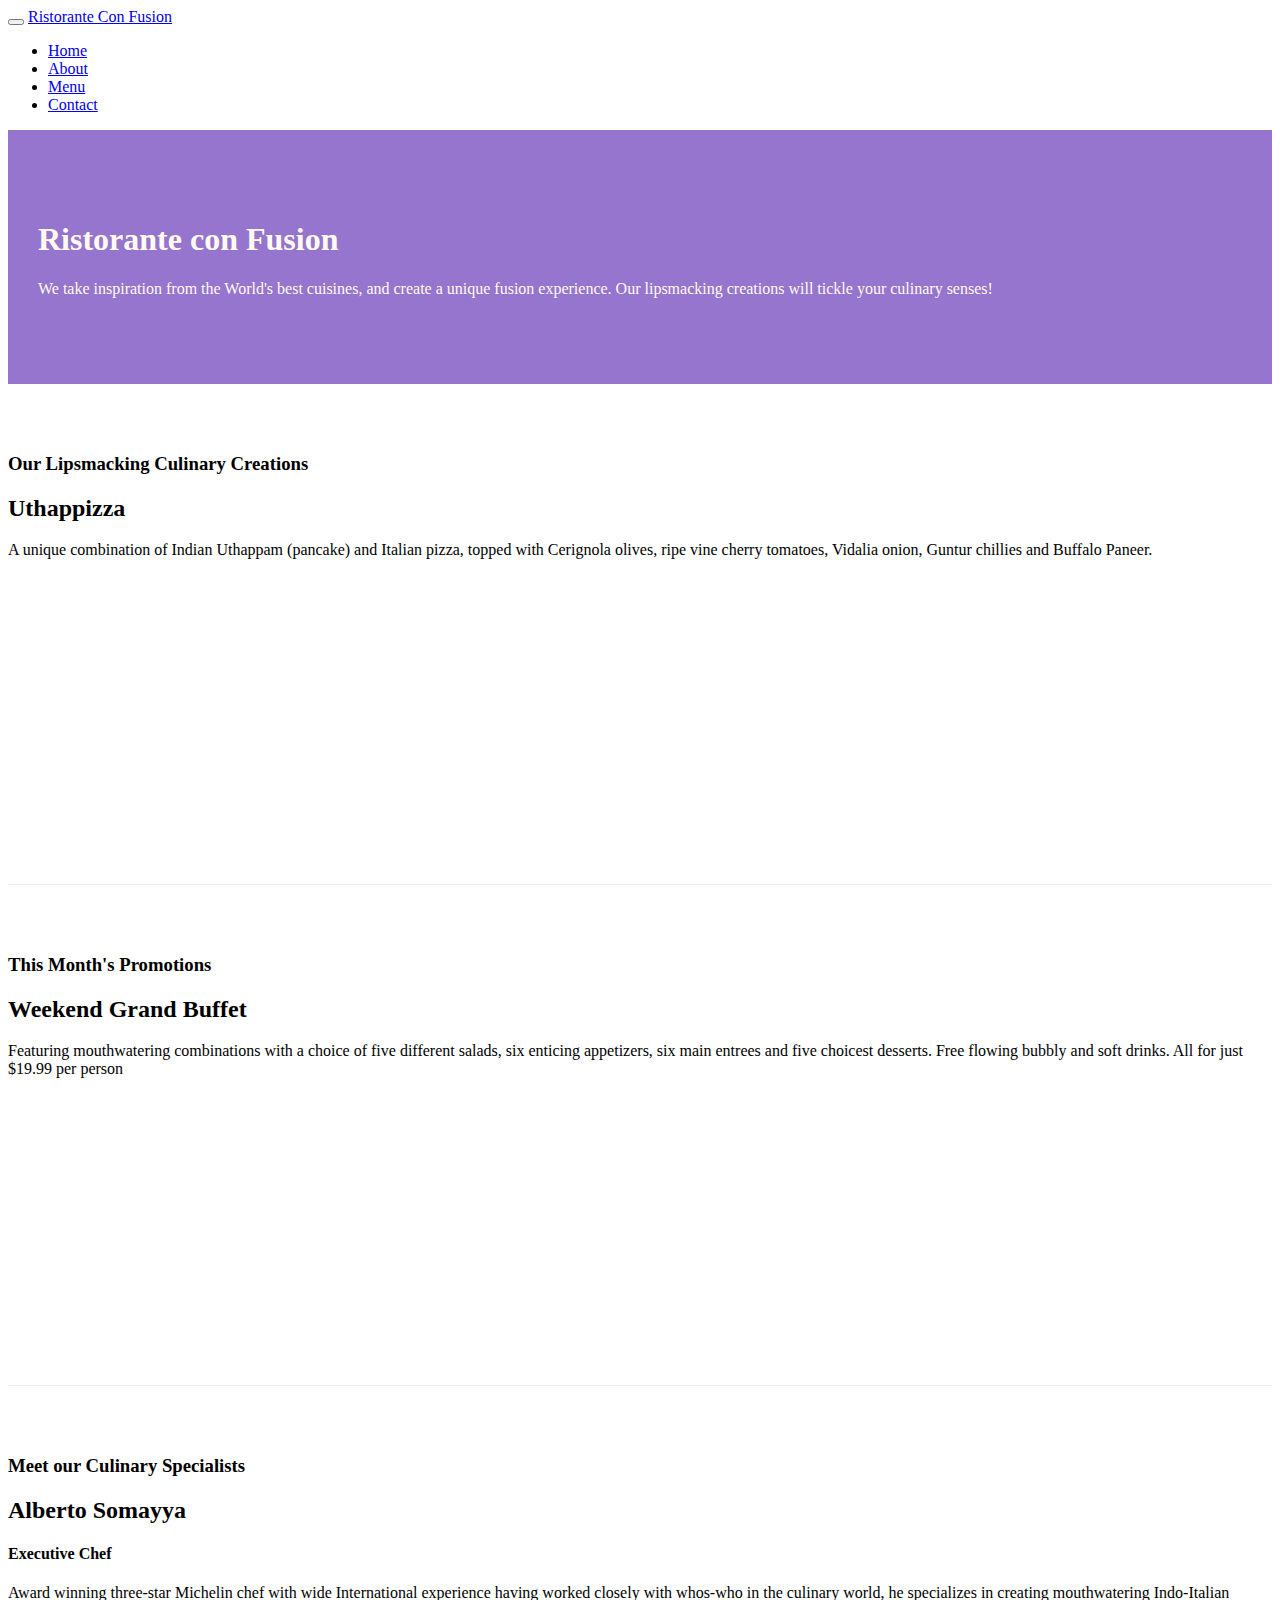
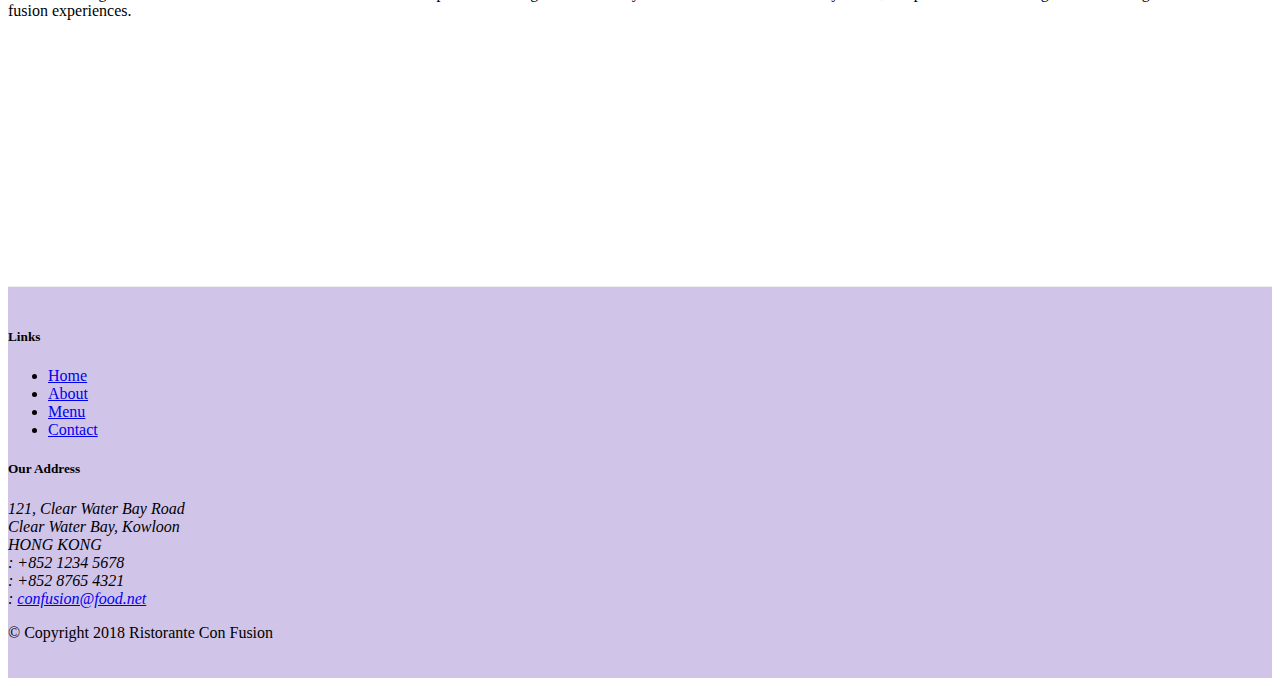
==== index.html @ 3f85ff29 "Icon fonts" ====
<!DOCTYPE html>
<html lang="en">

<head>
	   <!-- Required meta tags always come first -->
    <meta charset="utf-8">
    <meta name="viewport" content="width=device-width, initial-scale=1, shrink-to-fit=no">
    <meta http-equiv="x-ua-compatible" content="ie=edge">

    <!-- Bootstrap CSS -->
    <link rel="stylesheet" href="node_modules/bootstrap/dist/css/bootstrap.min.css">
    <link rel="stylesheet" type="text/css" href="node_modules/font-awesome/css/font-awesome.min.css">
    <link rel="stylesheet" type="text/css" href="node_modules/bootstrap-social/bootstrap-social.css">
    <link rel="stylesheet" type="text/css" href="css/styles.css">
    <title>Ristorante Con Fusion</title>
</head>

<body>
     <nav class="navbar navbar-dark navbar-expand-sm fixed-top">
     	<div class="container">
     		<button class="navbar-toggler" type="button" data-toggle="collapse" data-target="#Navbar">
     			<span class="navbar-toggler-icon"></span>
     		</button>
     		<a class="navbar-brand mr-auto" href="#"> Ristorante Con Fusion</a>
     		<div class="collapse navbar-collapse" id="Navbar">
     			<ul class="navbar-nav mr-auto">
     				<li class="nav-item active"><a class="nav-link" href="#"><span class="fa fa-home fa-lg"></span> Home</a> </li>
     				<li class="nav-item"><a class="nav-link" href="./aboutus.html"><span class="fa fa-info fa-lg"></span> About</a> </li>
     				<li class="nav-item"><a class="nav-link" href="#"><span class="fa fa-list fa-lg"></span> Menu</a> </li>
     				<li class="nav-item"><a class="nav-link" href="#"><span class="fa fa-address-card fa-lg"></span> Contact</a> </li>
     				
     			</ul>
     		</div>
     			
     	</div>
     </nav>

    <header class="jumbotron">
        <div class="container">
            <div class="row row-header">
                <div class="col-12 col-sm-6">
                    <h1>Ristorante con Fusion</h1>
                    <p>We take inspiration from the World's best cuisines, and create a unique fusion experience. Our lipsmacking creations will tickle your culinary senses!</p>
                </div>
                <div class="col-12 col-sm">
                </div>
            </div>
        </div>
    </header>
    <div class="container">
    <div>
        <div class="row row-content align-items-center">
            <div class="col-12 col-sm-4 order-sm-last col-md-3">
                <h3>Our Lipsmacking Culinary Creations</h3>
            </div>
            <div class="col col-sm order-sm-first col-md">
                <h2>Uthappizza</h2>
                <p>A unique combination of Indian Uthappam (pancake) and Italian pizza, topped with Cerignola olives, ripe vine cherry tomatoes, Vidalia onion, Guntur chillies and Buffalo Paneer.</p>
            </div>
        </div>


        <div class="row row-content align-items-center">
            <div class="col-12 col-sm-4 col-md-3">
                <h3>This Month's Promotions</h3>
            </div>
            <div class="col col-sm col-md">
                <h2>Weekend Grand Buffet</h2>
                <p>Featuring mouthwatering combinations with a choice of five different salads, six enticing appetizers, six main entrees and five choicest desserts. Free flowing bubbly and soft drinks. All for just $19.99 per person </p>
            </div>
        </div>

        <div class="row row-content align-items-center">
            <div class="col-12 col-sm-4 order-sm-last col-md-3">
                <h3>Meet our Culinary Specialists</h3>
            </div>
            <div class="col col-sm order-sm-first col-md">
                <h2>Alberto Somayya</h2>
                <h4>Executive Chef</h4>
                <p>Award winning three-star Michelin chef with wide International experience having worked closely with whos-who in the culinary world, he specializes in creating mouthwatering Indo-Italian fusion experiences. </p>
            </div>
        </div>
    </div>

    <footer class="footer">
        <div class="container">
            <div class="row">             
                <div class="col-4 offset-1 col-sm-2">
                    <h5>Links</h5>
                    <ul class="list-unstyled">
                        <li><a href="#">Home</a></li>
                        <li><a href="./aboutus.html">About</a></li>
                        <li><a href="#">Menu</a></li>
                        <li><a href="#">Contact</a></li>
                    </ul>
                </div>
                <div class="col-7 col-sm-4">
                    <h5>Our Address</h5>
                    <address>
		              121, Clear Water Bay Road<br>
		              Clear Water Bay, Kowloon<br>
		              HONG KONG<br>
		              <span class="fa fa-phone fa-lg"></span>: +852 1234 5678<br>
		              <span class="fa fa-fax fa-lg"></span>: +852 8765 4321<br>
		              <span class="fa fa-envelope fa-lg"></span>: <a href="mailto:confusion@food.net">confusion@food.net</a>
		           </address>
                </div>
                <div class="col-12 col-sm-4 align-self-center">
                    <div class="text-center">
                        <a class="btn btn-social-icon btn-google" href="http://google.com/+"><span class="fa fa-google-plus fa-lg"></span></a>
                        <a class="btn btn-social-icon btn-facebook" href="http://www.facebook.com/profile.php?id="><span class="fa fa-facebook fa-lg"></span></a>
                        <a class="btn btn-social-icon btn-linkedin" href="http://www.linkedin.com/in/"><span class="fa fa-linkedin fa-lg"></span></a>
                        <a class="btn btn-social-icon btn-twitter" href="http://twitter.com/"><span class="fa fa-twitter fa-lg"></span></a>
                        <a class="btn btn-social-icon btn-google" href="http://youtube.com/"><span class="fa fa-youtube fa-lg"></span></a>
                        <a class="btn btn-social-icon" href="mailto:"><span class="fa fa-envelope fa-lg"></span></a>
                    </div>
                </div>
           </div>
           <div class="row justify-content-center">             
                <div class="col-auto">
                    <p>© Copyright 2018 Ristorante Con Fusion</p>
                </div>
           </div>
        </div>
    </footer>
    <!-- jQuery first, then Popper.js, then Bootstrap JS. -->
    <script src="node_modules/jquery/dist/jquery.slim.min.js"></script>
    <script src="node_modules/popper.js/dist/umd/popper.min.js"></script>
    <script src="node_modules/bootstrap/dist/js/bootstrap.min.js"></script>
</body>

</html>
---- css/styles.css ----
.row-header {
	margin: 0px auto;
	padding: 0px auto;
}

.row-content {
	margin: 0px auto;
	padding: 50px 0px 50px 0px;
	border-bottom: 1px ridge;
	min-height: 400px;
}
.footer {
	background-color: #D1C4E9;
	margin: 0px auto;
	padding: 20px 0px 20px 0px;
}

.jumbotron {
	padding: 70px 30px 70px 30px;
	margin: 0px auto;
	background: #9575CD;
	color: floralwhite;
}
.address {
	font-size: 80%;
	margin: 0px;
	color: #0f0f0f;
}
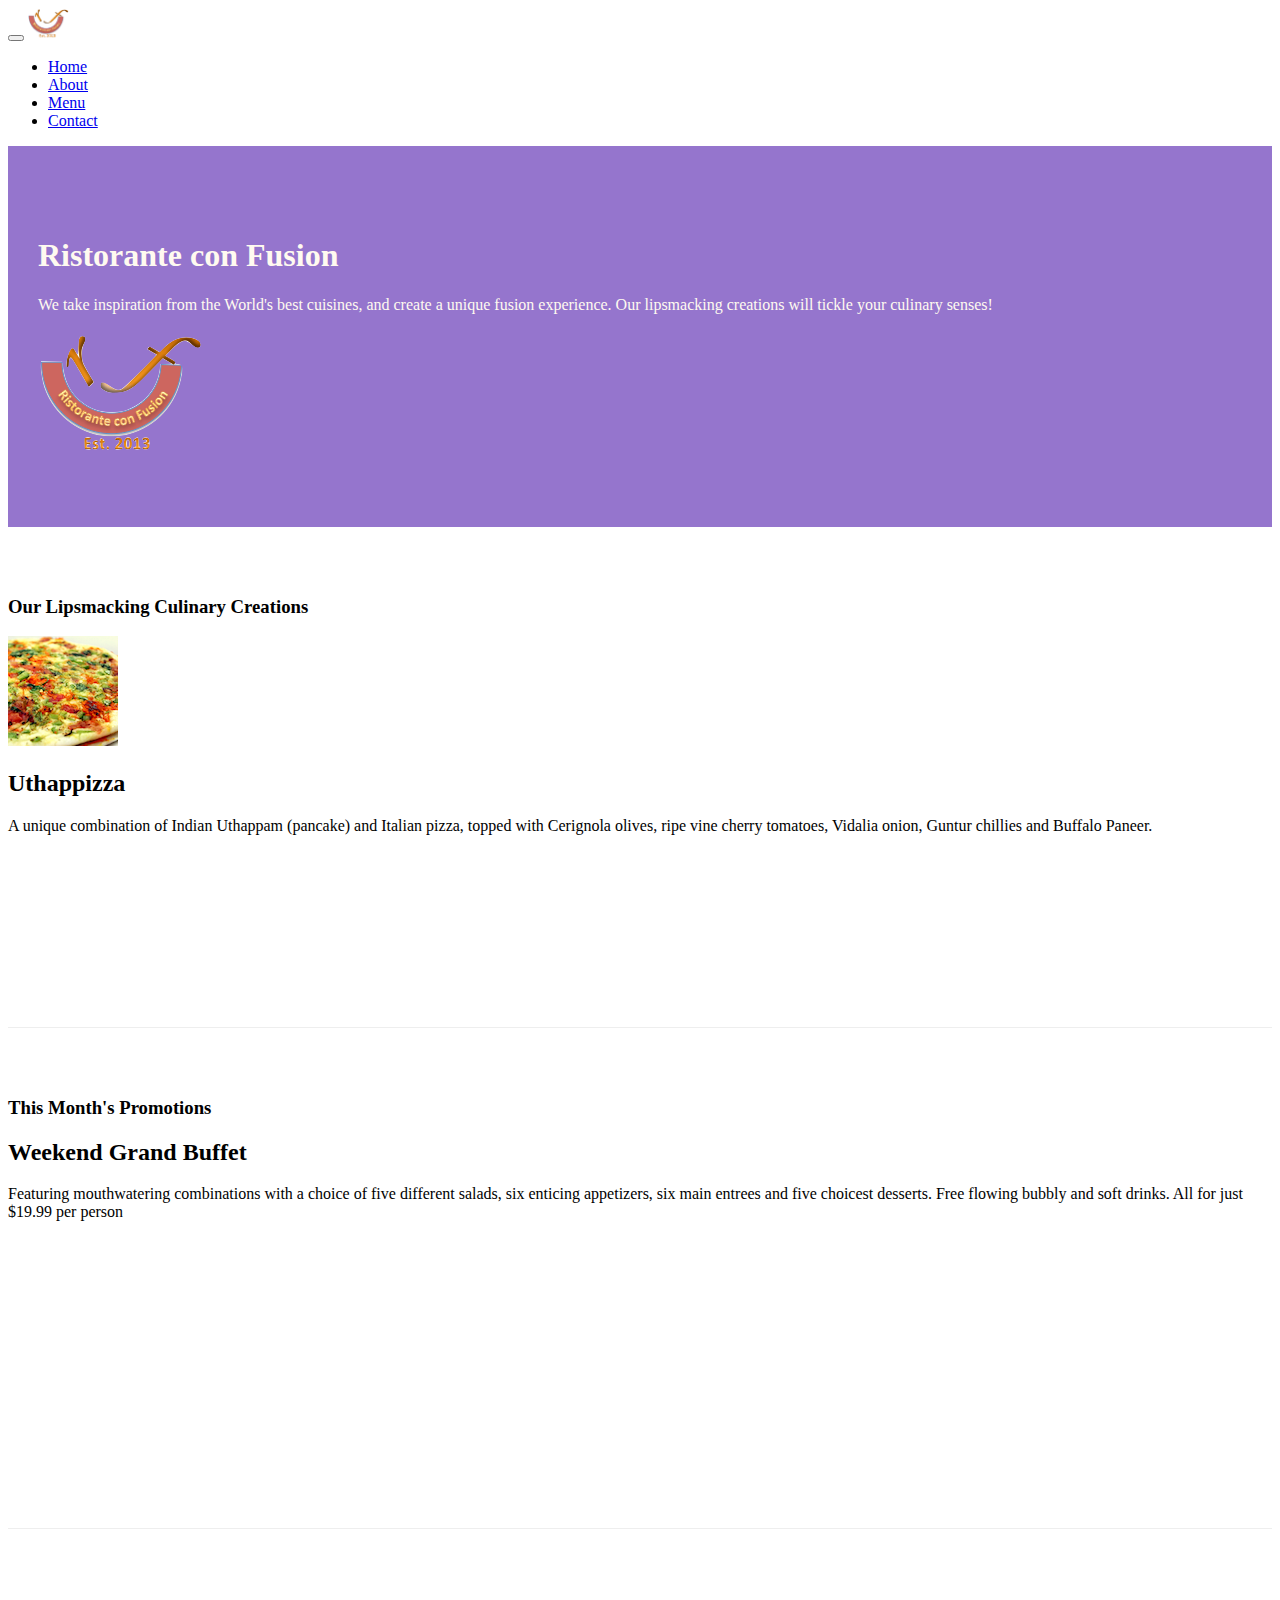
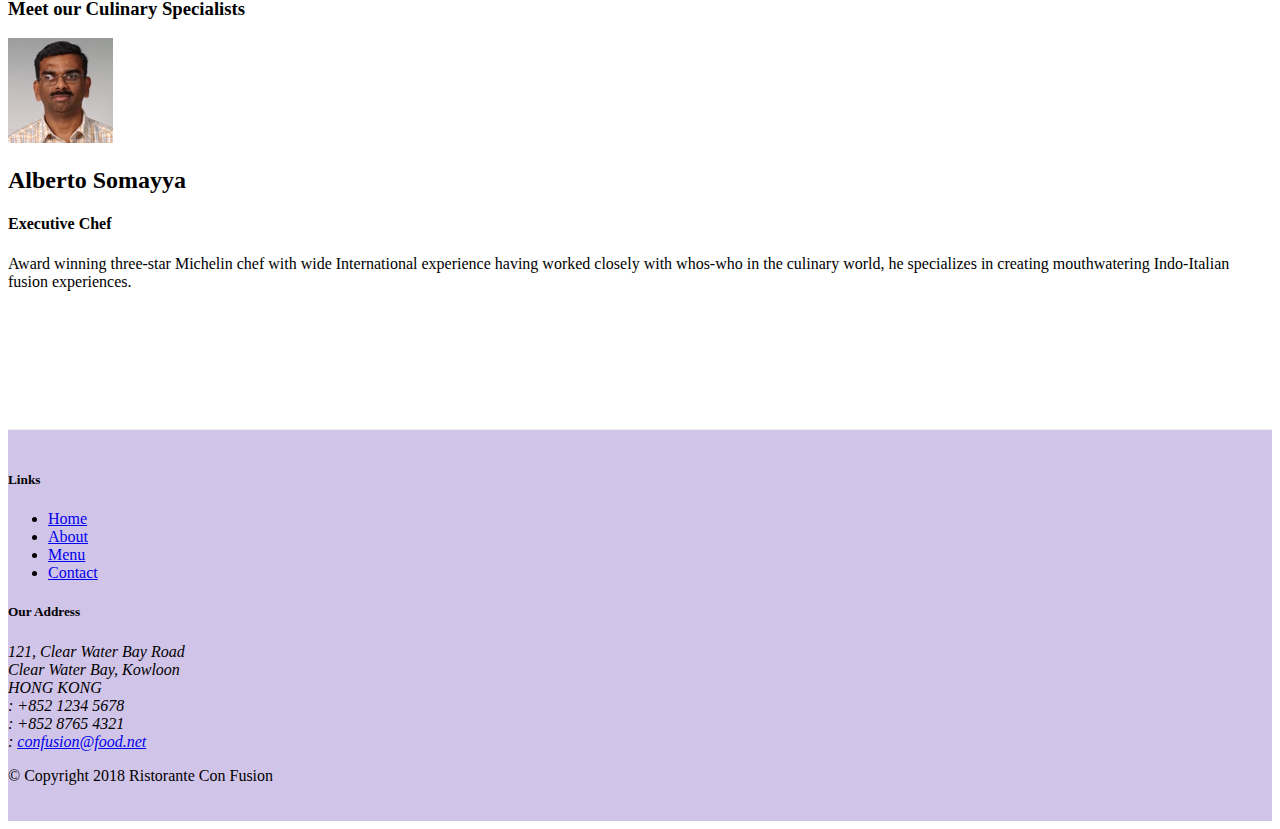
==== commit 8f343370: "media and images" ====
--- a/index.html
+++ b/index.html
@@ -21,13 +21,13 @@
      		<button class="navbar-toggler" type="button" data-toggle="collapse" data-target="#Navbar">
      			<span class="navbar-toggler-icon"></span>
      		</button>
-     		<a class="navbar-brand mr-auto" href="#"> Ristorante Con Fusion</a>
+     		<a class="navbar-brand mr-auto" href="#"> <img src="img/logo.png" height="30" width="41"></a>
      		<div class="collapse navbar-collapse" id="Navbar">
      			<ul class="navbar-nav mr-auto">
      				<li class="nav-item active"><a class="nav-link" href="#"><span class="fa fa-home fa-lg"></span> Home</a> </li>
      				<li class="nav-item"><a class="nav-link" href="./aboutus.html"><span class="fa fa-info fa-lg"></span> About</a> </li>
      				<li class="nav-item"><a class="nav-link" href="#"><span class="fa fa-list fa-lg"></span> Menu</a> </li>
-     				<li class="nav-item"><a class="nav-link" href="#"><span class="fa fa-address-card fa-lg"></span> Contact</a> </li>
+     				<li class="nav-item"><a class="nav-link" href="./contactus.html"><span class="fa fa-address-card fa-lg"></span> Contact</a> </li>
      				
      			</ul>
      		</div>
@@ -42,7 +42,8 @@
                     <h1>Ristorante con Fusion</h1>
                     <p>We take inspiration from the World's best cuisines, and create a unique fusion experience. Our lipsmacking creations will tickle your culinary senses!</p>
                 </div>
-                <div class="col-12 col-sm">
+                <div class="col-12 col-sm align-self-center">
+                	<img src="img/logo.png" class="img-fluid">
                 </div>
             </div>
         </div>
@@ -54,8 +55,16 @@
                 <h3>Our Lipsmacking Culinary Creations</h3>
             </div>
             <div class="col col-sm order-sm-first col-md">
-                <h2>Uthappizza</h2>
-                <p>A unique combination of Indian Uthappam (pancake) and Italian pizza, topped with Cerignola olives, ripe vine cherry tomatoes, Vidalia onion, Guntur chillies and Buffalo Paneer.</p>
+            	<div class="media">
+	            	<img class="d-flex mr-3 img-thumbnail align-self-center" src="img/uthappizza.png" alt="uthappizza">	
+	            	<div class="media-body">
+	            		<h2 class="mt-0">Uthappizza</h2>
+	                <p class="d-none d-sm-block">A unique combination of Indian Uthappam (pancake) and Italian pizza, topped with Cerignola olives, ripe vine cherry tomatoes, Vidalia onion, Guntur chillies and Buffalo Paneer.</p>
+
+	            	</div>
+	            	
+            	</div>
+                
             </div>
         </div>
 
@@ -75,9 +84,16 @@
                 <h3>Meet our Culinary Specialists</h3>
             </div>
             <div class="col col-sm order-sm-first col-md">
-                <h2>Alberto Somayya</h2>
-                <h4>Executive Chef</h4>
-                <p>Award winning three-star Michelin chef with wide International experience having worked closely with whos-who in the culinary world, he specializes in creating mouthwatering Indo-Italian fusion experiences. </p>
+            	<div class="media">
+            		<img src="img/alberto.png" class="d-flex mr-3 img-thumbnail align-self-center " alt="alberto">
+            		<div class="media-body">
+	            		<h2 class="mt-0">Alberto Somayya</h2>
+	                	<h4>Executive Chef</h4>
+	                	<p>Award winning three-star Michelin chef with wide International experience having worked closely with whos-who in the culinary world, he specializes in creating mouthwatering Indo-Italian fusion experiences. </p>
+            		</div>
+            	</div>
+            	
+                
             </div>
         </div>
     </div>
@@ -91,7 +107,7 @@
                         <li><a href="#">Home</a></li>
                         <li><a href="./aboutus.html">About</a></li>
                         <li><a href="#">Menu</a></li>
-                        <li><a href="#">Contact</a></li>
+                        <li><a href="./contactus.html">Contact</a></li>
                     </ul>
                 </div>
                 <div class="col-7 col-sm-4">
@@ -102,7 +118,7 @@
 		              HONG KONG<br>
 		              <span class="fa fa-phone fa-lg"></span>: +852 1234 5678<br>
 		              <span class="fa fa-fax fa-lg"></span>: +852 8765 4321<br>
-		              <span class="fa fa-envelope fa-lg"></span>: <a href="mailto:confusion@food.net">confusion@food.net</a>
+		              <span class="fa fa-envelope-o fa-lg"></span>: <a href="mailto:confusion@food.net">confusion@food.net</a>
 		           </address>
                 </div>
                 <div class="col-12 col-sm-4 align-self-center">
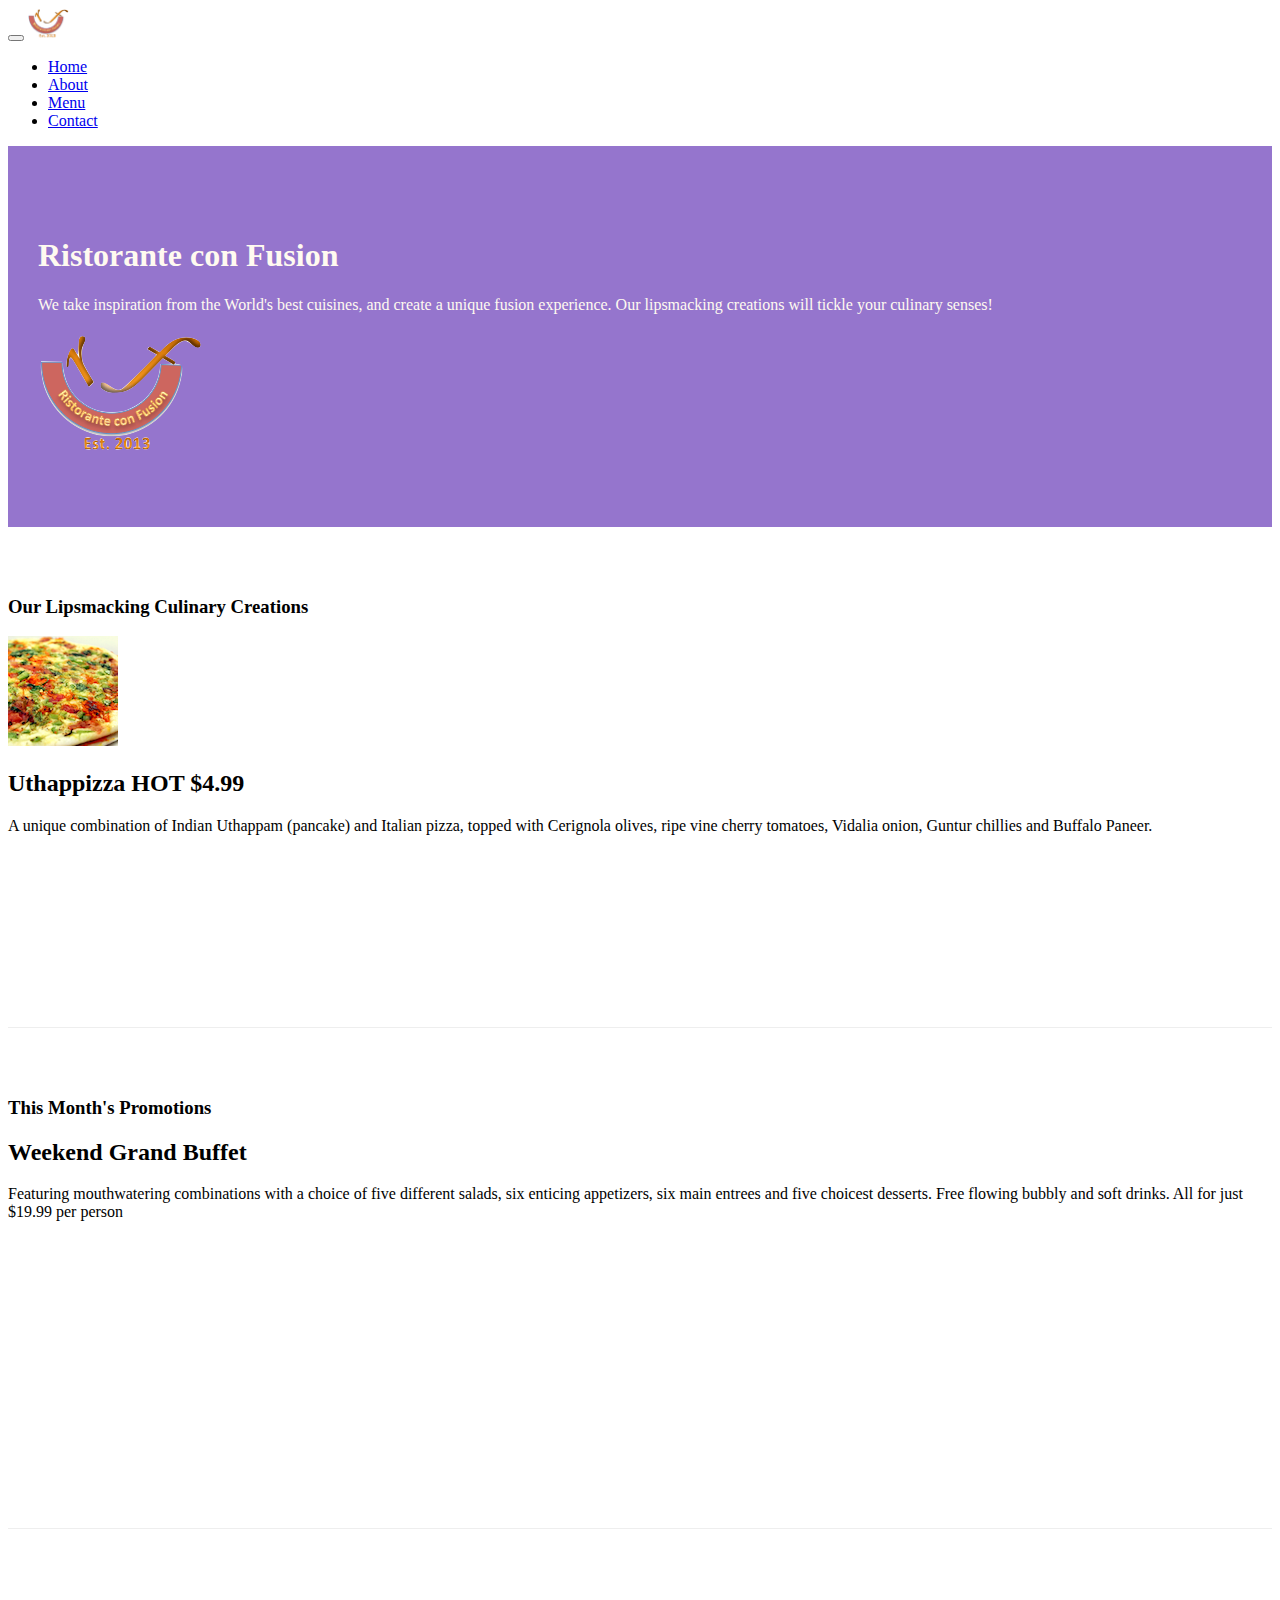
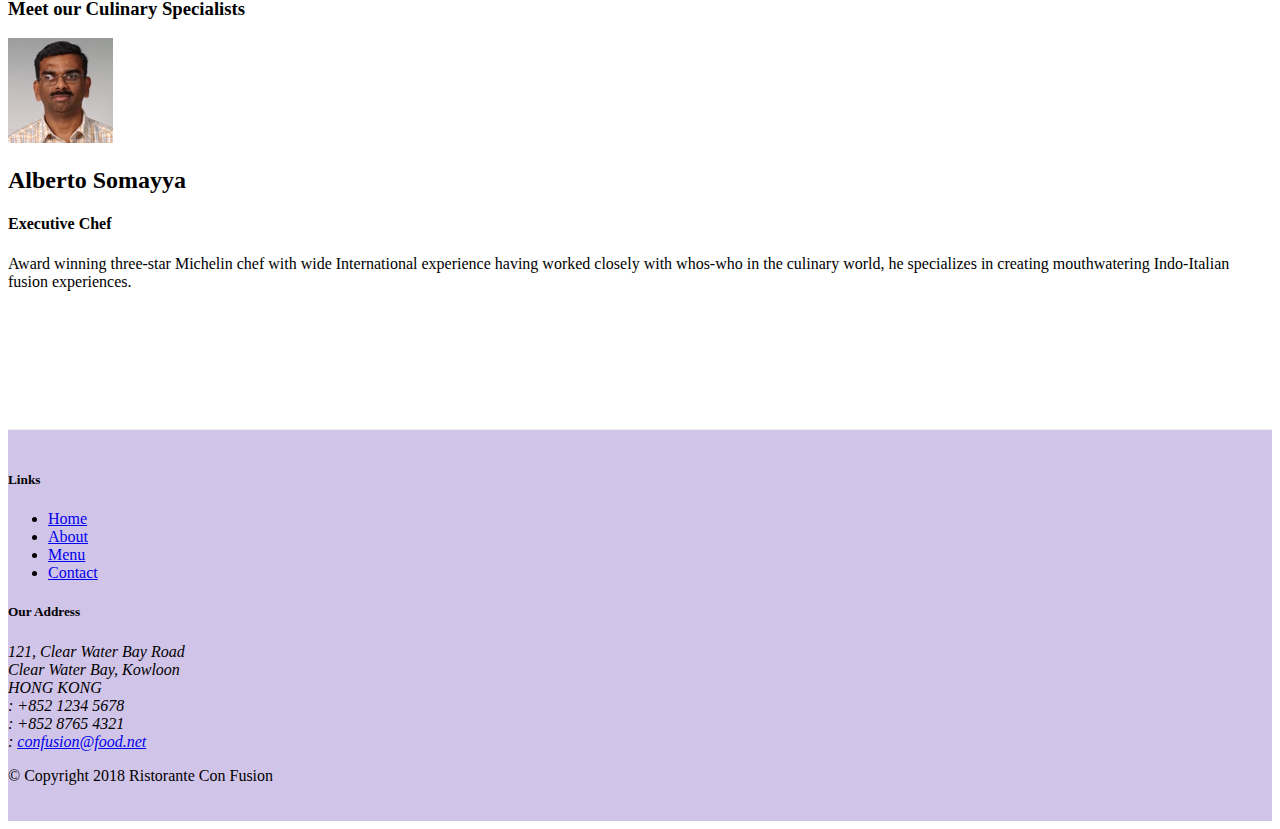
==== commit 61e81c14: "badges" ====
--- a/index.html
+++ b/index.html
@@ -58,7 +58,7 @@
             	<div class="media">
 	            	<img class="d-flex mr-3 img-thumbnail align-self-center" src="img/uthappizza.png" alt="uthappizza">	
 	            	<div class="media-body">
-	            		<h2 class="mt-0">Uthappizza</h2>
+	            		<h2 class="mt-0">Uthappizza <span class="badge badge-danger">HOT</span> <span class="badge badge-pill badge-secondary">$4.99</span></h2>
 	                <p class="d-none d-sm-block">A unique combination of Indian Uthappam (pancake) and Italian pizza, topped with Cerignola olives, ripe vine cherry tomatoes, Vidalia onion, Guntur chillies and Buffalo Paneer.</p>
 
 	            	</div>
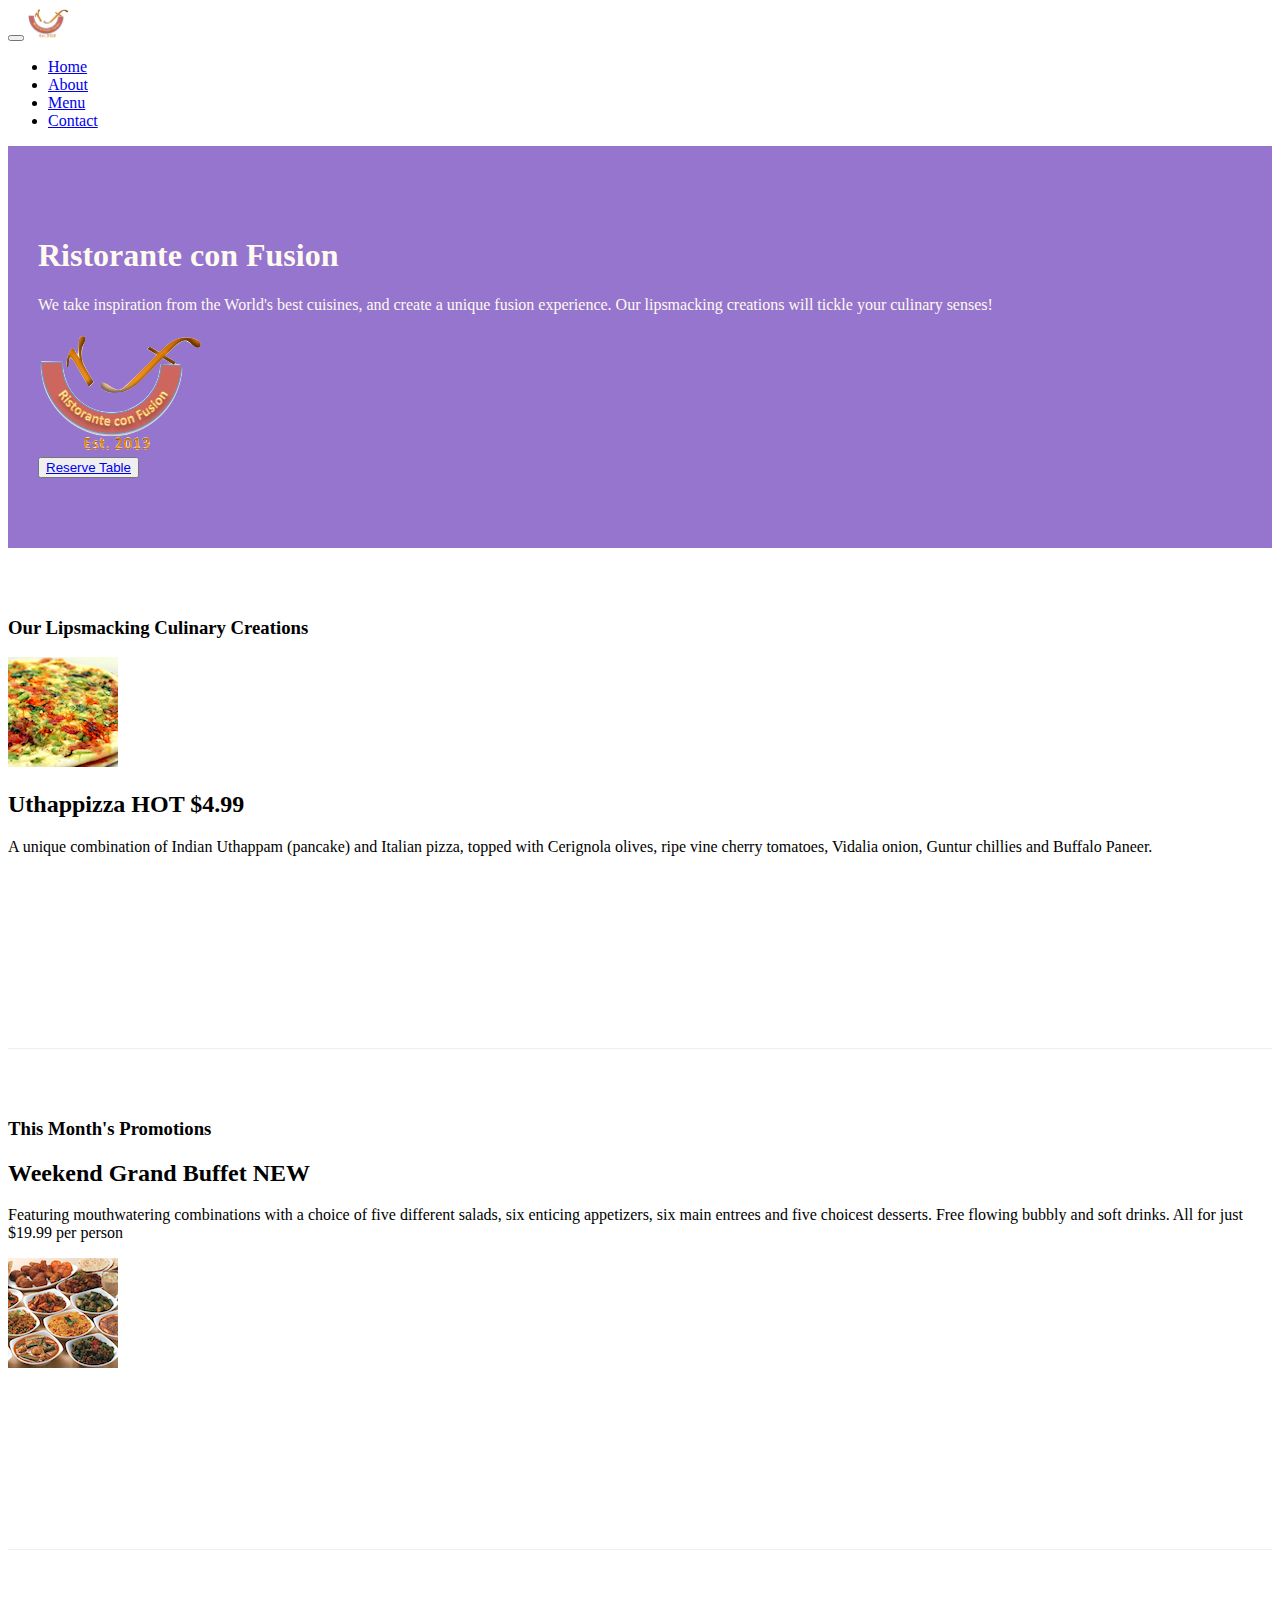
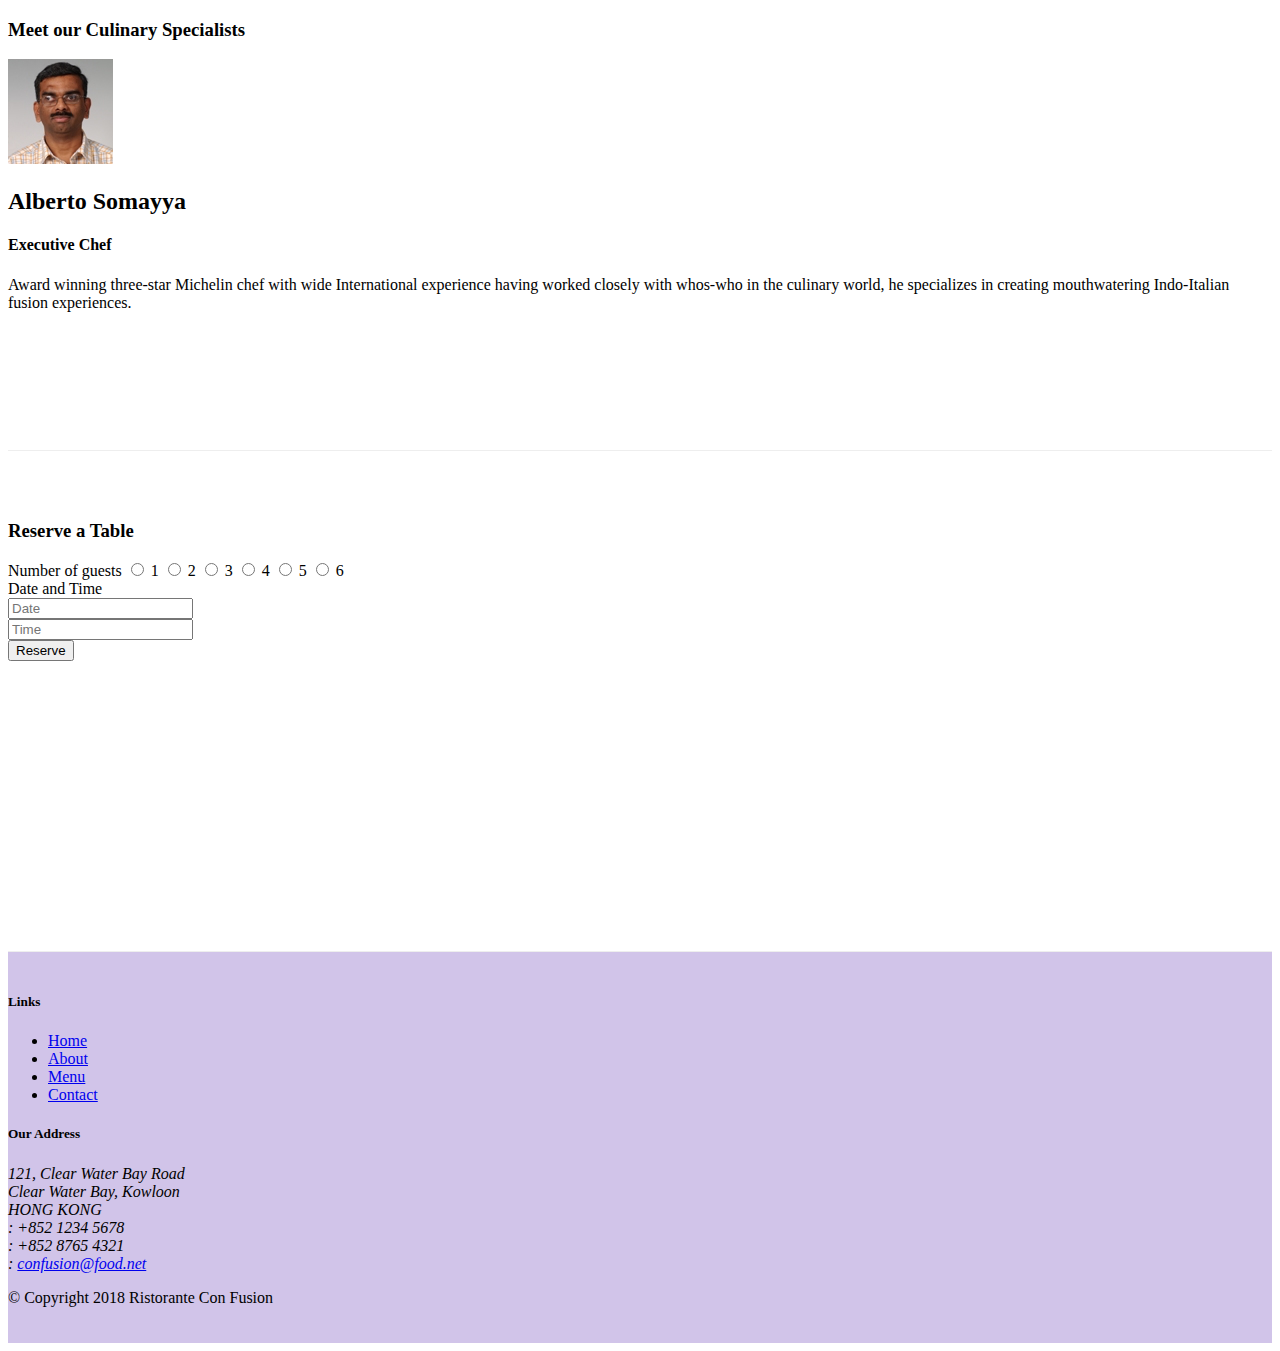
==== commit dd36190a: "finished the assignment 2" ====
--- a/index.html
+++ b/index.html
@@ -42,11 +42,16 @@
                     <h1>Ristorante con Fusion</h1>
                     <p>We take inspiration from the World's best cuisines, and create a unique fusion experience. Our lipsmacking creations will tickle your culinary senses!</p>
                 </div>
-                <div class="col-12 col-sm align-self-center">
+                <div class="col-12 col-sm-3 align-self-center">
                 	<img src="img/logo.png" class="img-fluid">
                 </div>
+                <div class="col-12 col-sm-3 align-self-center">
+                	<button class="bg-warning text-dark btn-block btn-lg"><a href="#reserve">Reserve Table</a></button>
+                </div>
             </div>
+
         </div>
+
     </header>
     <div class="container">
     <div>
@@ -74,8 +79,19 @@
                 <h3>This Month's Promotions</h3>
             </div>
             <div class="col col-sm col-md">
-                <h2>Weekend Grand Buffet</h2>
-                <p>Featuring mouthwatering combinations with a choice of five different salads, six enticing appetizers, six main entrees and five choicest desserts. Free flowing bubbly and soft drinks. All for just $19.99 per person </p>
+            	<div class="media">
+            		<div class="media-body col-md-8">
+            			<h2 class="mt-0">Weekend Grand Buffet <span class="badge badge-danger">NEW</span></h2>
+            			<p class="d-none d-sm-block">Featuring mouthwatering combinations with a choice of five different salads, six enticing appetizers, six main entrees and five choicest desserts. Free flowing bubbly and soft drinks. All for just $19.99 per person </p>
+            			
+            		</div>
+            		<div class="media-body col-md-2 align-self-center">
+            			<img class="d-flex mr-3 img-thumbnail" src="img/buffet.png" alt="buffet">
+            		</div>
+            		
+            	</div>
+                
+                
             </div>
         </div>
 
@@ -89,12 +105,42 @@
             		<div class="media-body">
 	            		<h2 class="mt-0">Alberto Somayya</h2>
 	                	<h4>Executive Chef</h4>
-	                	<p>Award winning three-star Michelin chef with wide International experience having worked closely with whos-who in the culinary world, he specializes in creating mouthwatering Indo-Italian fusion experiences. </p>
+	                	<p class="d-none d-sm-block">Award winning three-star Michelin chef with wide International experience having worked closely with whos-who in the culinary world, he specializes in creating mouthwatering Indo-Italian fusion experiences. </p>
             		</div>
             	</div>
             	
                 
             </div>
+        </div>
+        <div class="row-content">
+        	<div class="card offset-2 col-sm-8">
+        		<h3 class="card-header bg-warning text-white">Reserve a Table</h3>
+        		<form class="card card-body" id="reserve">
+        			<div class="form-group row">
+        				<label for="guests" class="col-md-2 col-form-label" >Number of guests</label>
+        				<label class="radio-inline"><input type="radio" name="optradio"> 1 </label>
+        				<label class="radio-inline"><input type="radio" name="optradio"> 2 </label>
+        				<label class="radio-inline"><input type="radio" name="optradio"> 3 </label>
+        				<label class="radio-inline"><input type="radio" name="optradio"> 4 </label>
+        				<label class="radio-inline"><input type="radio" name="optradio"> 5 </label>
+        				<label class="radio-inline"><input type="radio" name="optradio"> 6 </label>
+        			</div>
+        			<div class="form-group row">
+        				<label for="dateandtime" class="col-md-2 col-form-label">Date and Time</label>
+        				<div class="col-md-3">
+        					<input type="text" name="dateandtime" class="form-control" placeholder="Date">
+        				</div>
+        				<div class="col-md-3">
+        					<input type="text" name="dateandtime" class="form-control" placeholder="Time">
+        				</div>
+        			</div>
+        			<div class="form-group row">
+        				<div class="offset-md-2">
+        					<button type="submit" class="btn-primary">Reserve</button>
+        				</div>
+        			</div>
+        		</form>
+        	</div>
         </div>
     </div>
 
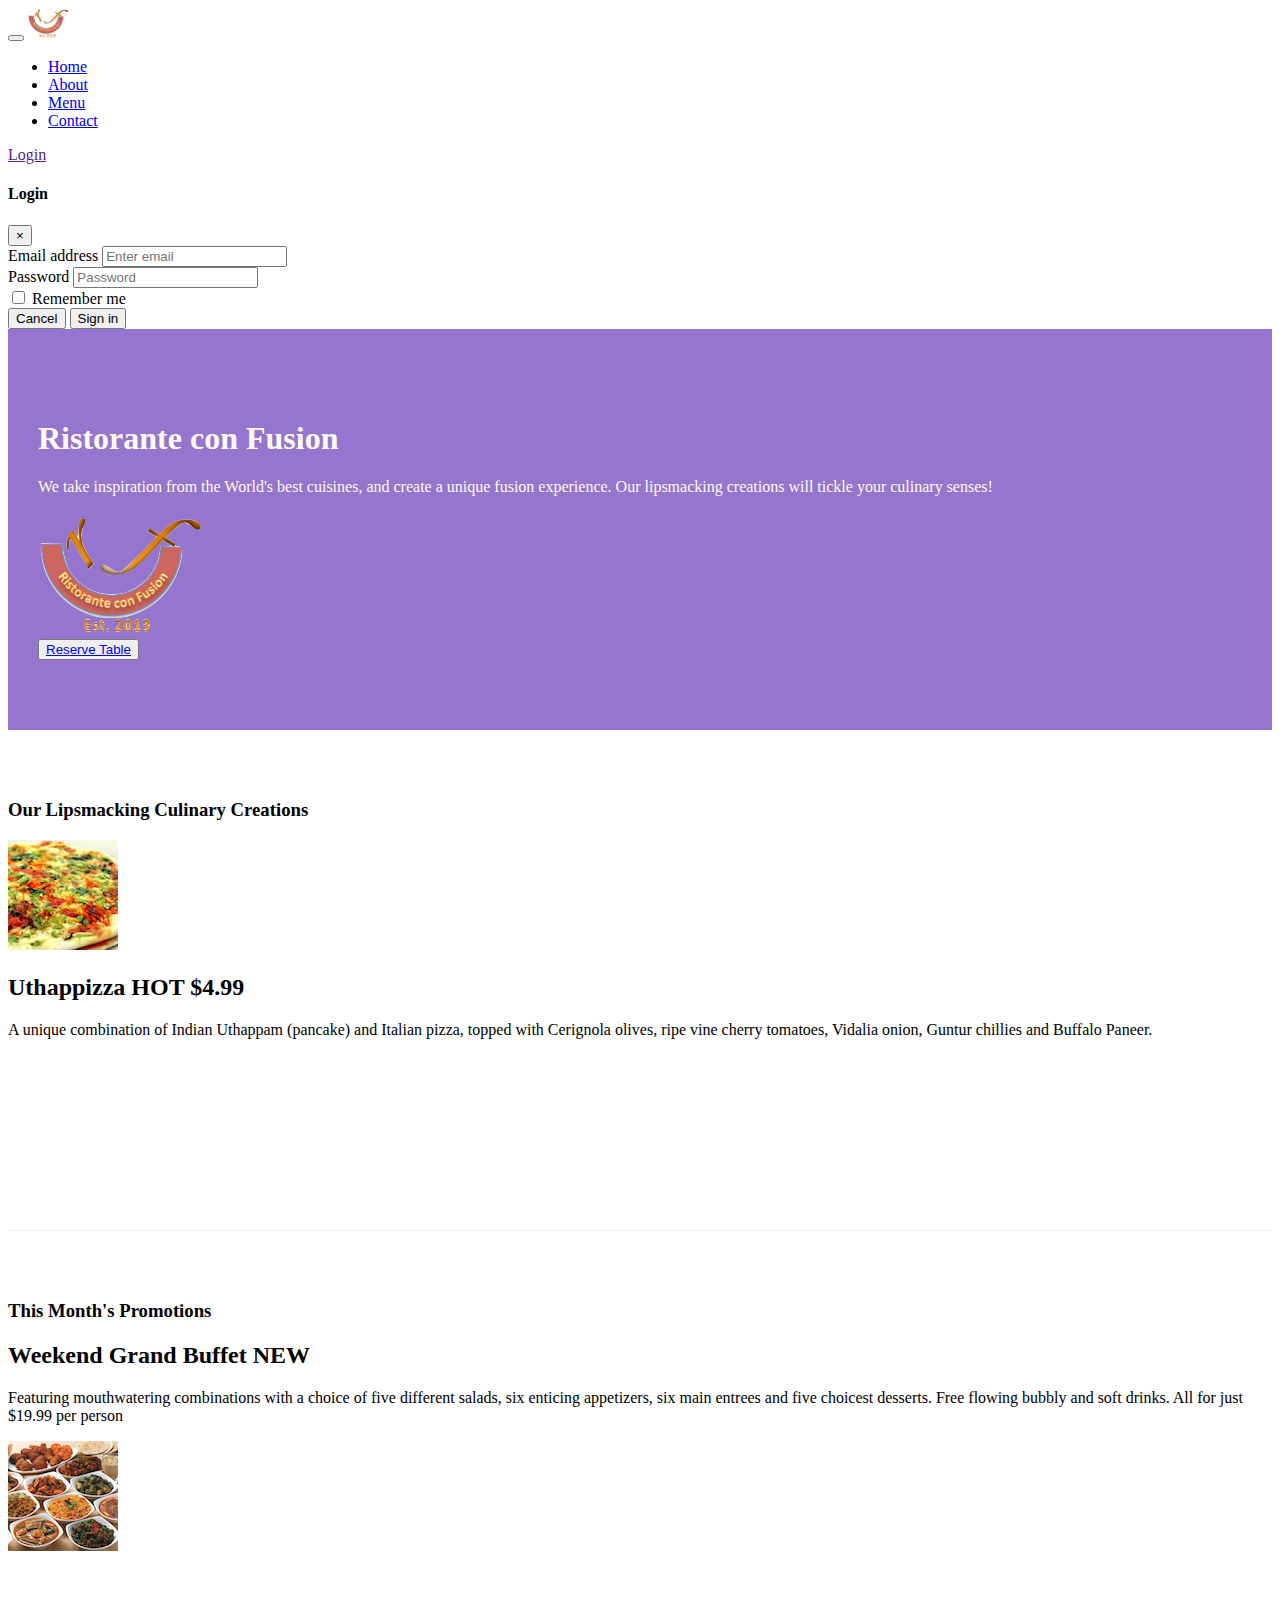
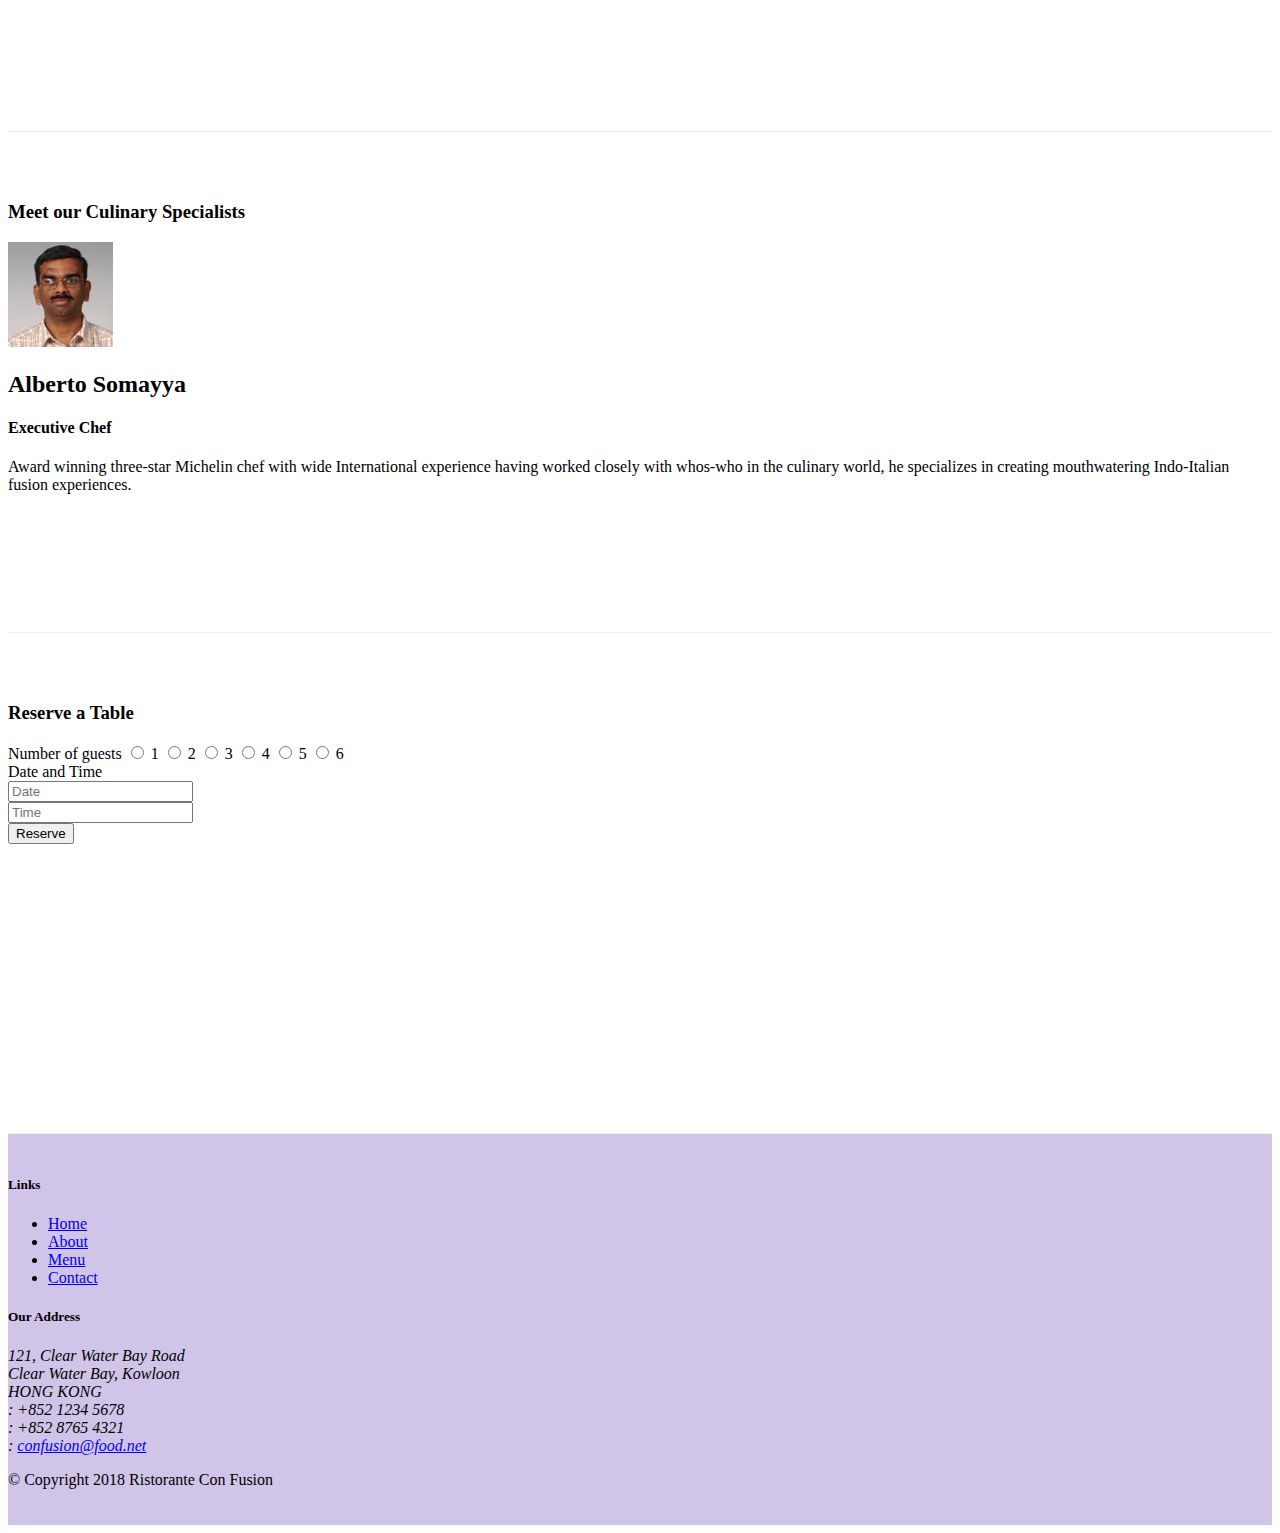
==== commit da5c9312: "tooltips" ====
--- a/index.html
+++ b/index.html
@@ -30,11 +30,54 @@
      				<li class="nav-item"><a class="nav-link" href="./contactus.html"><span class="fa fa-address-card fa-lg"></span> Contact</a> </li>
      				
      			</ul>
+     			<span class="navbar-text">
+     				<a href="" data-toggle="modal" data-target="#loginModal">
+     					<span class="fa fa-sign-in">
+     						Login
+     					</span>
+     				</a>
+     			</span>
      		</div>
      			
      	</div>
      </nav>
-
+     <div id="loginModal" class="modal fade" role="dialog">
+     	<div class="modal-dialog modal-lg" role="content">
+     		<div class="modal-content">
+     			<div class="modal-header">
+     				<h4 class="modal-title">Login</h4>
+     				<button type="button" class="close" data-dismiss="modal">
+     					&times;
+     				</button>
+     			</div>
+     			<div class="modal-body">
+     				<form>
+                        <div class="form-row">
+                            <div class="form-group col-sm-4">
+                                    <label class="sr-only" for="exampleInputEmail3">Email address</label>
+                                    <input type="email" class="form-control form-control-sm mr-1" id="exampleInputEmail3" placeholder="Enter email">
+                            </div>
+                            <div class="form-group col-sm-4">
+                                <label class="sr-only" for="exampleInputPassword3">Password</label>
+                                <input type="password" class="form-control form-control-sm mr-1" id="exampleInputPassword3" placeholder="Password">
+                            </div>
+                            <div class="col-sm-auto">
+                                <div class="form-check">
+                                    <input class="form-check-input" type="checkbox">
+                                    <label class="form-check-label"> Remember me
+                                    </label>
+                                </div>
+                            </div>
+                        </div>
+                        <div class="form-row">
+                            <button type="button" class="btn btn-secondary btn-sm ml-auto" data-dismiss="modal">Cancel</button>
+                            <button type="submit" class="btn btn-primary btn-sm ml-1">Sign in</button>        
+                        </div>
+                    </form>
+     			</div>
+     		</div>
+     	</div>
+     </div>
     <header class="jumbotron">
         <div class="container">
             <div class="row row-header">
@@ -42,11 +85,12 @@
                     <h1>Ristorante con Fusion</h1>
                     <p>We take inspiration from the World's best cuisines, and create a unique fusion experience. Our lipsmacking creations will tickle your culinary senses!</p>
                 </div>
-                <div class="col-12 col-sm-3 align-self-center">
+                <div class="col-12 col-sm align-self-center">
                 	<img src="img/logo.png" class="img-fluid">
                 </div>
-                <div class="col-12 col-sm-3 align-self-center">
-                	<button class="bg-warning text-dark btn-block btn-lg"><a href="#reserve">Reserve Table</a></button>
+                <div class="col-12 col-sm align-self-center">
+                	<button class="bg-warning text-dark btn-block btn-lg"><a href="#reserve" class="nav-link btn-block" data-toggle="tooltip" data-html="true" title="Or call us at <br><strong>+852 12345678 </strong>" data-placement="bottom">Reserve Table</a></button> 
+                	<!--<a href="#reserve" role="button" class="btn-warning bg-warning btn-block nav-link align-self-center">Reserve Table</a> -->
                 </div>
             </div>
 
@@ -189,6 +233,12 @@
     <script src="node_modules/jquery/dist/jquery.slim.min.js"></script>
     <script src="node_modules/popper.js/dist/umd/popper.min.js"></script>
     <script src="node_modules/bootstrap/dist/js/bootstrap.min.js"></script>
+
+    <script type="text/javascript">
+    	$(document).ready(function(){
+    		$('[data-toggle="tooltip"]').tooltip();
+    	})
+    </script>
 </body>
 
 </html>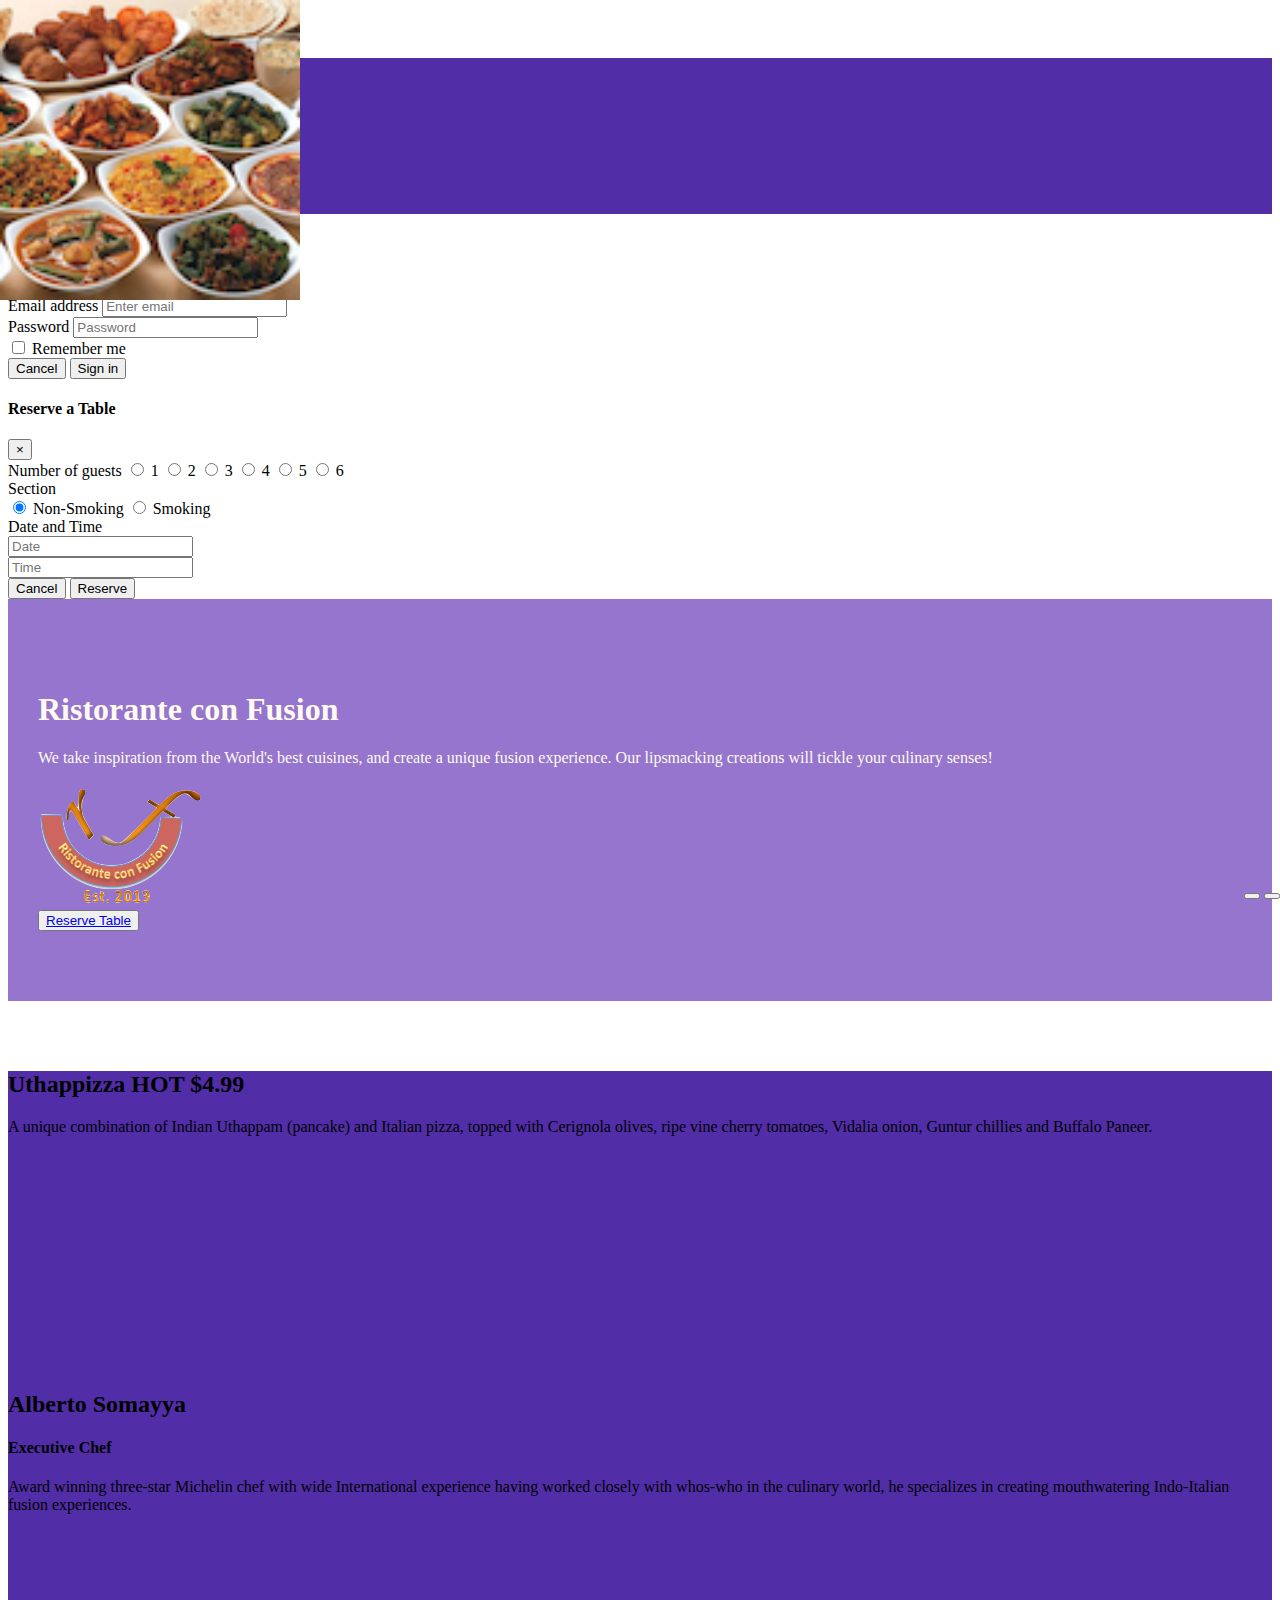
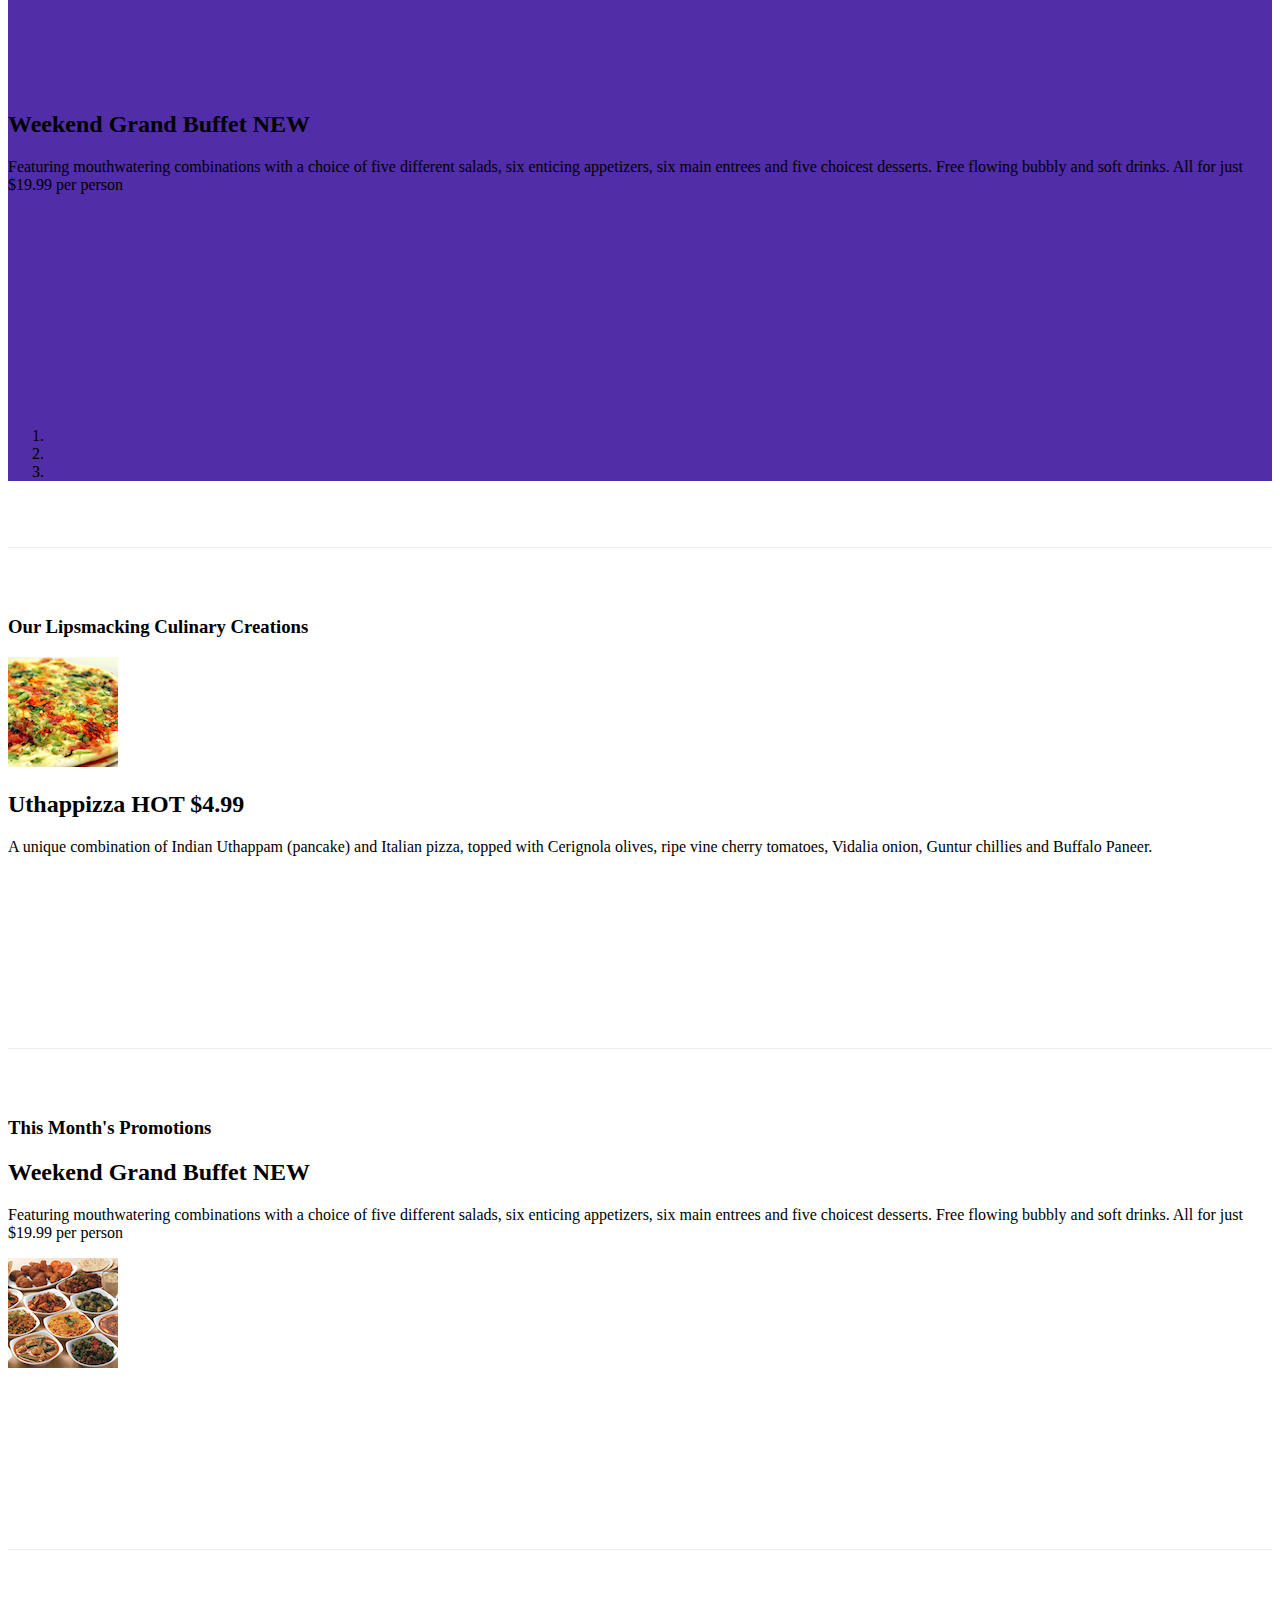
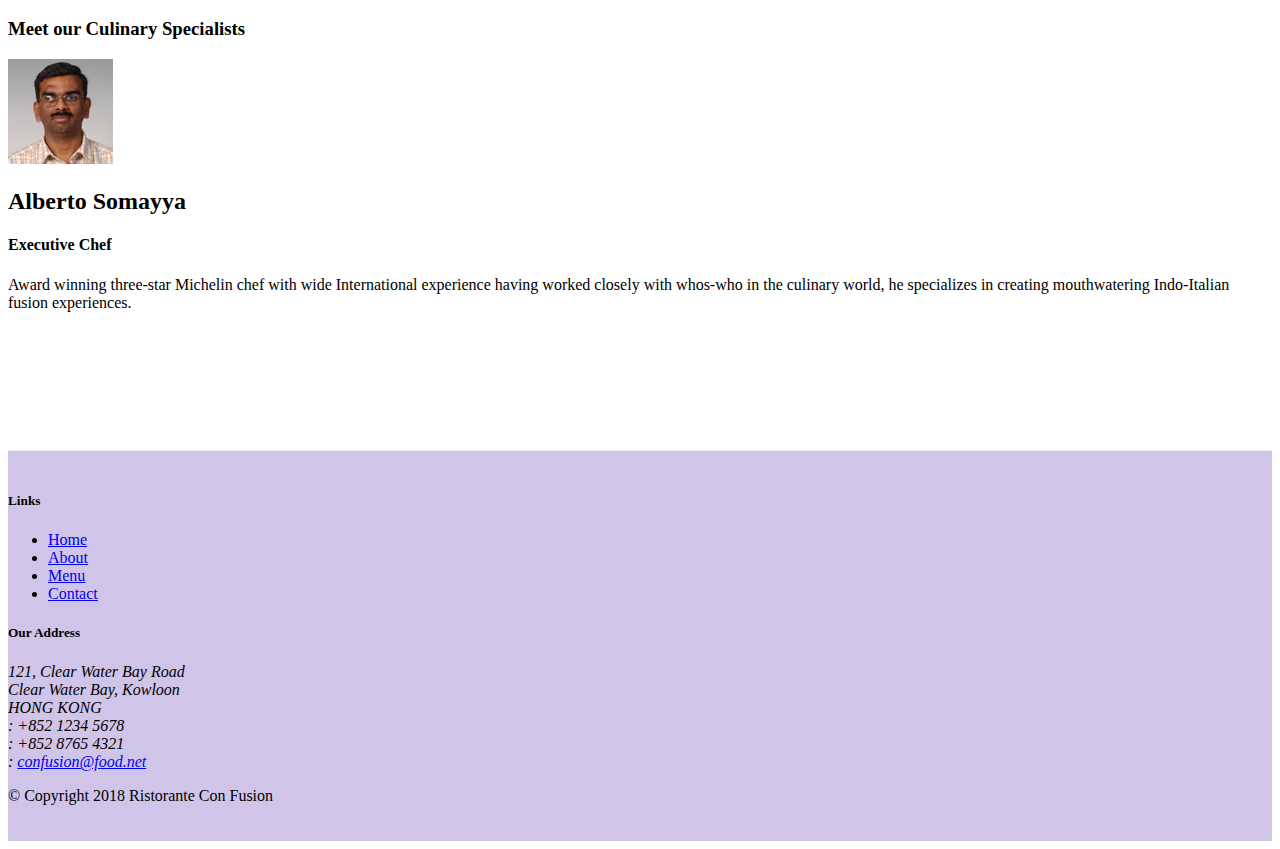
==== commit 2d74de25: "bootstrap jquery" ====
--- a/index.html
+++ b/index.html
@@ -78,6 +78,65 @@
      		</div>
      	</div>
      </div>
+
+     <div id="reservemodal" class="modal fade" role="dialog">
+     	<div class="modal-dialog modal-lg" role="content">
+     		<div class="modal-content">
+     			<div class="modal-header">
+     				<h4 class="modal-title">Reserve a Table</h4>
+     				<button type="button" class="close" data-dismiss="modal">
+     					&times;
+     				</button>
+     			</div>
+     			<div class="modal-body">
+     				<form class="card card-body" id="reserve">
+        			<div class="form-group row">
+        				<label for="guests" class="col-md-2 col-form-label" >Number of guests</label>
+        				<label class="radio-inline"><input type="radio" name="optradio"> 1 </label>
+        				<label class="radio-inline"><input type="radio" name="optradio"> 2 </label>
+        				<label class="radio-inline"><input type="radio" name="optradio"> 3 </label>
+        				<label class="radio-inline"><input type="radio" name="optradio"> 4 </label>
+        				<label class="radio-inline"><input type="radio" name="optradio"> 5 </label>
+        				<label class="radio-inline"><input type="radio" name="optradio"> 6 </label>
+        			</div>
+
+        			<div class="form-group row">
+        				<label for="section" class="col-md-2 col-form-label">Section</label>
+        				<div class="btn-group btn-group-toggle" data-toggle="buttons">
+        					<label class="btn btn-success active">
+        						<input type="radio" name="options" id="option1" autocomplete="off" checked> Non-Smoking
+        					</label>
+        					<label class="btn btn-danger">
+        						<input type="radio" name="options" id="option1" autocomplete="off"> Smoking
+        					</label>
+        				</div>
+        			</div>
+
+        			<div class="form-group row">
+        				<label for="dateandtime" class="col-md-2 col-form-label">Date and Time</label>
+        				<div class="col-md-3">
+        					<input type="text" name="dateandtime" class="form-control" placeholder="Date">
+        				</div>
+        				<div class="col-md-3">
+        					<input type="text" name="dateandtime" class="form-control" placeholder="Time">
+        				</div>
+        			</div>
+
+        			<div class="form-group row">
+        				<div class="offset-md-2">
+        					<button type="submit" class="btn-secondary">Cancel</button>
+        					<button type="submit" class="btn-primary">Reserve</button>
+        				</div>
+
+        			</div>
+        		</form>
+     			</div>
+     		</div>
+     	</div>
+     </div>
+
+
+
     <header class="jumbotron">
         <div class="container">
             <div class="row row-header">
@@ -89,7 +148,7 @@
                 	<img src="img/logo.png" class="img-fluid">
                 </div>
                 <div class="col-12 col-sm align-self-center">
-                	<button class="bg-warning text-dark btn-block btn-lg"><a href="#reserve" class="nav-link btn-block" data-toggle="tooltip" data-html="true" title="Or call us at <br><strong>+852 12345678 </strong>" data-placement="bottom">Reserve Table</a></button> 
+                	<button class="bg-warning text-dark btn-block btn-lg"><a href="#reservemodal" class="nav-link btn-block" data-toggle="modal" data-html="true" title="Or call us at <br><strong>+852 12345678 </strong>" data-placement="bottom">Reserve Table</a></button> 
                 	<!--<a href="#reserve" role="button" class="btn-warning bg-warning btn-block nav-link align-self-center">Reserve Table</a> -->
                 </div>
             </div>
@@ -98,6 +157,55 @@
 
     </header>
     <div class="container">
+    	<div class="row row-content">
+    		<div class="col">
+    			<div id="mycarousel" class="carousel slide" data-ride="carousel">
+    				<div class="carousel-inner" role="listbox">
+    					<div class="carousel-item active">
+    						<img class="d-block img-fluid" src="img/uthappizza.png">
+    						<div class="carousel-caption d-none d-md-block">
+    							<h2>Uthappizza <span class="badge badge-danger">HOT</span> <span class="badge badge-pill badge-secondary">$4.99</span></h2>
+	                            <p class="d-none d-sm-block">A unique combination of Indian Uthappam (pancake) and Italian pizza, topped with Cerignola olives, ripe vine cherry tomatoes, Vidalia onion, Guntur chillies and Buffalo Paneer.</p>
+    						</div>
+    					</div>
+    					<div class="carousel-item">
+    						<img class="d-block img-fluid" src="img/alberto.png">
+    						<div class="carousel-caption d-none d-md-block">
+    							<h2>Alberto Somayya</h2>
+	                			<h4>Executive Chef</h4>
+	                			<p class="d-none d-sm-block">Award winning three-star Michelin chef with wide International experience having worked closely with whos-who in the culinary world, he specializes in creating mouthwatering Indo-Italian fusion experiences. </p>
+    						</div>
+    					</div>
+    					<div class="carousel-item">
+    						<img class="d-block img-fluid" src="img/buffet.png">
+    						<div class="carousel-caption d-none d-md-block">
+    							<h2>Weekend Grand Buffet <span class="badge badge-danger">NEW</span></h2>
+            					<p class="d-none d-sm-block">Featuring mouthwatering combinations with a choice of five different salads, six enticing appetizers, six main entrees and five choicest desserts. Free flowing bubbly and soft drinks. All for just $19.99 per person </p>
+    						</div>
+    					</div>
+    				</div>
+    				<ol class="carousel-indicators">
+    					<li data-target="#mycarousel" data-slide-to="0" class="active"></li>
+    					<li data-target="#mycarousel" data-slide-to="1" class="active"></li>
+    					<li data-target="#mycarousel" data-slide-to="2" class="active"></li>
+    				</ol>
+    				<a class="carousel-control-prev" href="#mycarousel" role="button" data-slide="prev">
+    					<span class="carousel-control-prev-icon"></span>
+    				</a>
+    				<a class="carousel-control-next" href="#mycarousel" role="button" data-slide="next">
+    					<span class="carousel-control-next-icon"></span>
+    				</a>
+    				<div class="btn-group" id="carouselButton">
+	                    <button class="btn btn-danger btn-sm" id="carousel-pause">
+	                	    <span class="fa fa-pause"></span>
+	                    </button>
+	                    <button class="btn btn-danger btn-sm" id="carousel-play">
+	                	    <span class="fa fa-play"></span>
+	                    </button>
+                	</div>
+    			</div>
+    		</div>
+    	</div>
     <div>
         <div class="row row-content align-items-center">
             <div class="col-12 col-sm-4 order-sm-last col-md-3">
@@ -108,7 +216,7 @@
 	            	<img class="d-flex mr-3 img-thumbnail align-self-center" src="img/uthappizza.png" alt="uthappizza">	
 	            	<div class="media-body">
 	            		<h2 class="mt-0">Uthappizza <span class="badge badge-danger">HOT</span> <span class="badge badge-pill badge-secondary">$4.99</span></h2>
-	                <p class="d-none d-sm-block">A unique combination of Indian Uthappam (pancake) and Italian pizza, topped with Cerignola olives, ripe vine cherry tomatoes, Vidalia onion, Guntur chillies and Buffalo Paneer.</p>
+	                	<p class="d-none d-sm-block">A unique combination of Indian Uthappam (pancake) and Italian pizza, topped with Cerignola olives, ripe vine cherry tomatoes, Vidalia onion, Guntur chillies and Buffalo Paneer.</p>
 
 	            	</div>
 	            	
@@ -156,6 +264,7 @@
                 
             </div>
         </div>
+        <!--
         <div class="row-content">
         	<div class="card offset-2 col-sm-8">
         		<h3 class="card-header bg-warning text-white">Reserve a Table</h3>
@@ -169,6 +278,19 @@
         				<label class="radio-inline"><input type="radio" name="optradio"> 5 </label>
         				<label class="radio-inline"><input type="radio" name="optradio"> 6 </label>
         			</div>
+
+        			<div class="form-group row">
+        				<label for="section" class="col-md-2 col-form-label">Section</label>
+        				<div class="btn-group btn-group-toggle" data-toggle="buttons">
+        					<label class="btn btn-success active">
+        						<input type="radio" name="options" id="option1" autocomplete="off" checked> Non-Smoking
+        					</label>
+        					<label class="btn btn-danger">
+        						<input type="radio" name="options" id="option1" autocomplete="off"> Smoking
+        					</label>
+        				</div>
+        			</div>
+
         			<div class="form-group row">
         				<label for="dateandtime" class="col-md-2 col-form-label">Date and Time</label>
         				<div class="col-md-3">
@@ -178,16 +300,19 @@
         					<input type="text" name="dateandtime" class="form-control" placeholder="Time">
         				</div>
         			</div>
+
         			<div class="form-group row">
         				<div class="offset-md-2">
+        					<button type="submit" class="btn-secondary">Cancel</button>
         					<button type="submit" class="btn-primary">Reserve</button>
         				</div>
+
         			</div>
         		</form>
         	</div>
         </div>
     </div>
-
+	-->
     <footer class="footer">
         <div class="container">
             <div class="row">             
@@ -233,12 +358,19 @@
     <script src="node_modules/jquery/dist/jquery.slim.min.js"></script>
     <script src="node_modules/popper.js/dist/umd/popper.min.js"></script>
     <script src="node_modules/bootstrap/dist/js/bootstrap.min.js"></script>
-
-    <script type="text/javascript">
-    	$(document).ready(function(){
-    		$('[data-toggle="tooltip"]').tooltip();
-    	})
+    <script>
+        $(document).ready(function(){
+            $("#mycarousel").carousel( { interval: 2000 } );
+            $("#carousel-pause").click(function(){
+                $("#mycarousel").carousel('pause');
+            });
+            $("#carousel-play").click(function(){
+                $("#mycarousel").carousel('cycle');
+            });
+        });
     </script>
+    
+
 </body>
 
 </html>--- a/css/styles.css
+++ b/css/styles.css
@@ -25,4 +25,40 @@
 	font-size: 80%;
 	margin: 0px;
 	color: #0f0f0f;
+}
+
+body{
+	padding: 50px 0px 0px 0px;
+	z-index: 0;
+}
+.navbar-dark{
+	background-color: #512DA8;
+}
+
+.tab-content{
+	border-left: 1px solid #ddd;
+	border-right: 1px solid #ddd;
+	border-bottom: 1px solid #ddd;
+	padding: 10px;
+}
+
+.carousel {
+    background:#512DA8;
+}
+
+.carousel-item {
+  height: 300px;
+}
+
+.carousel-item img {
+    position: absolute;
+    top: 0;
+    left: 0;
+    min-height: 300px;
+}
+
+#carouselButton{
+	right: 0px;
+	position: absolute;
+	bottom: 0px;
 }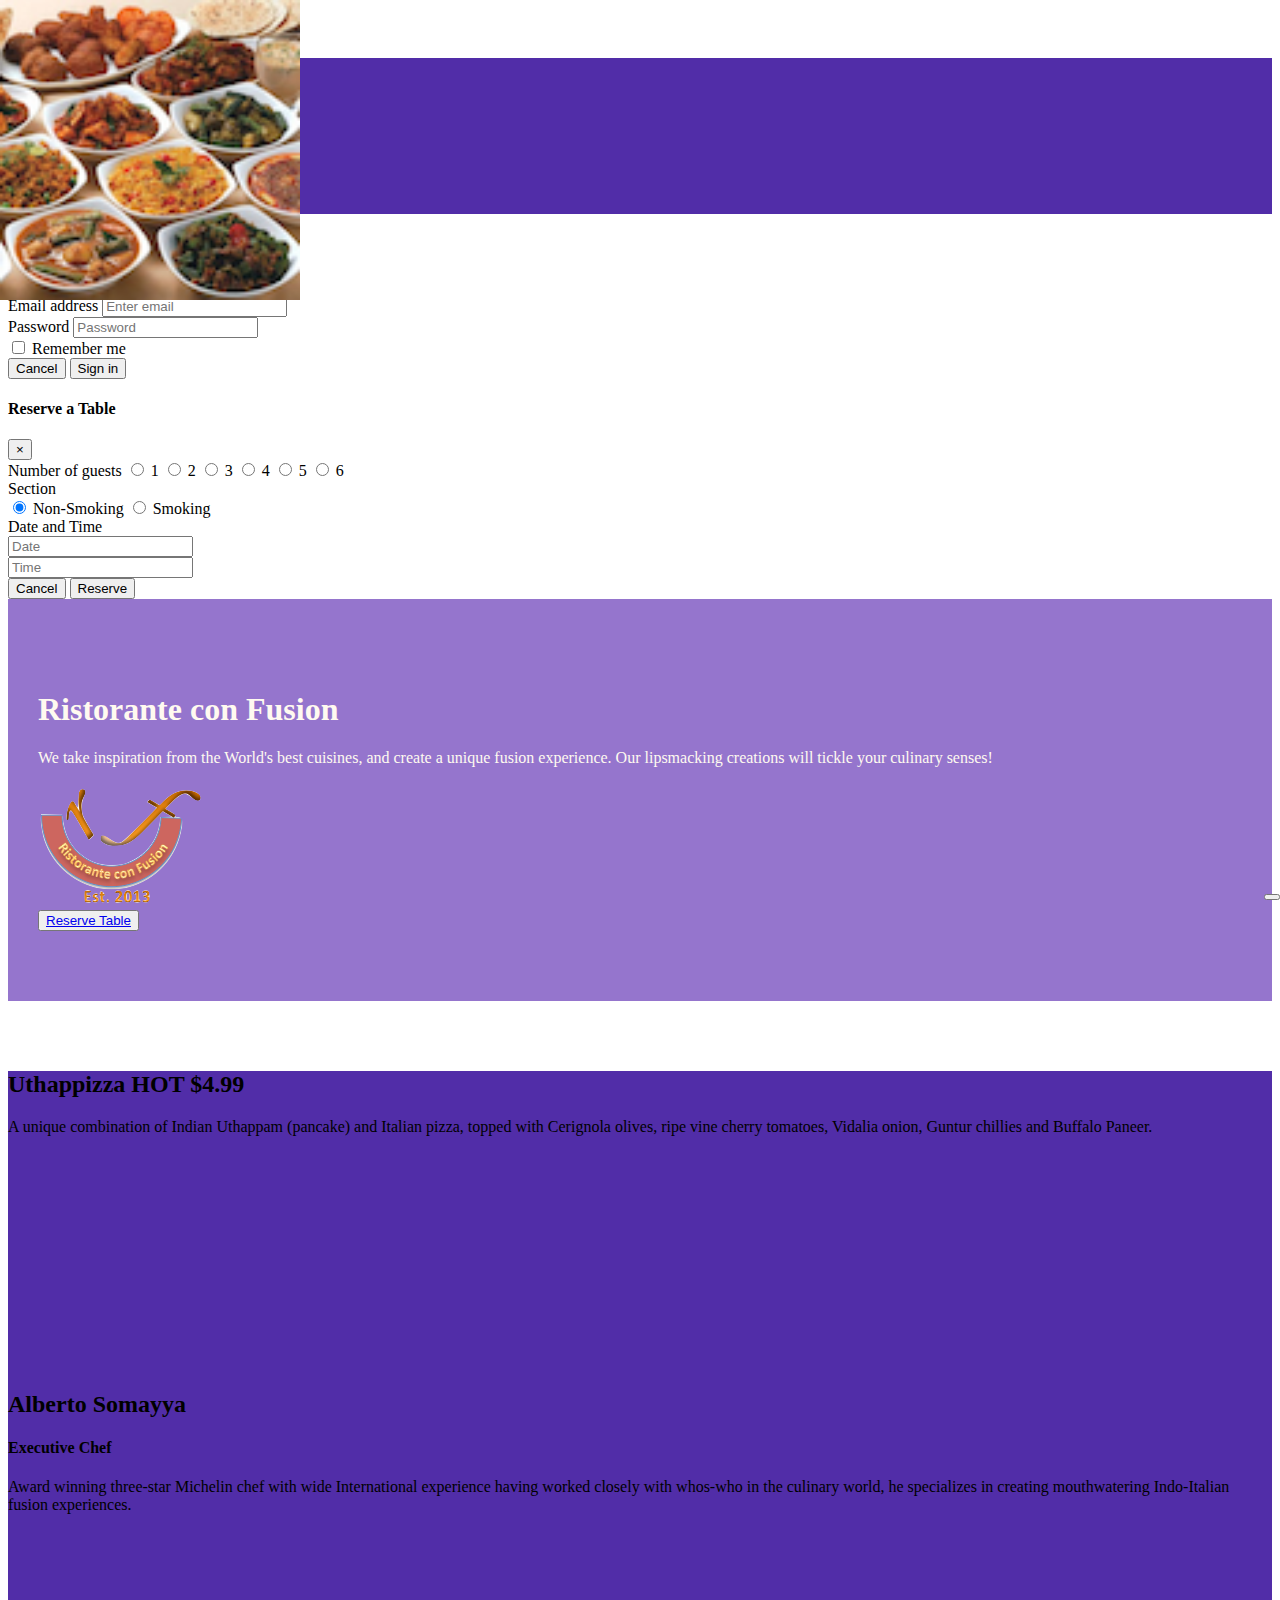
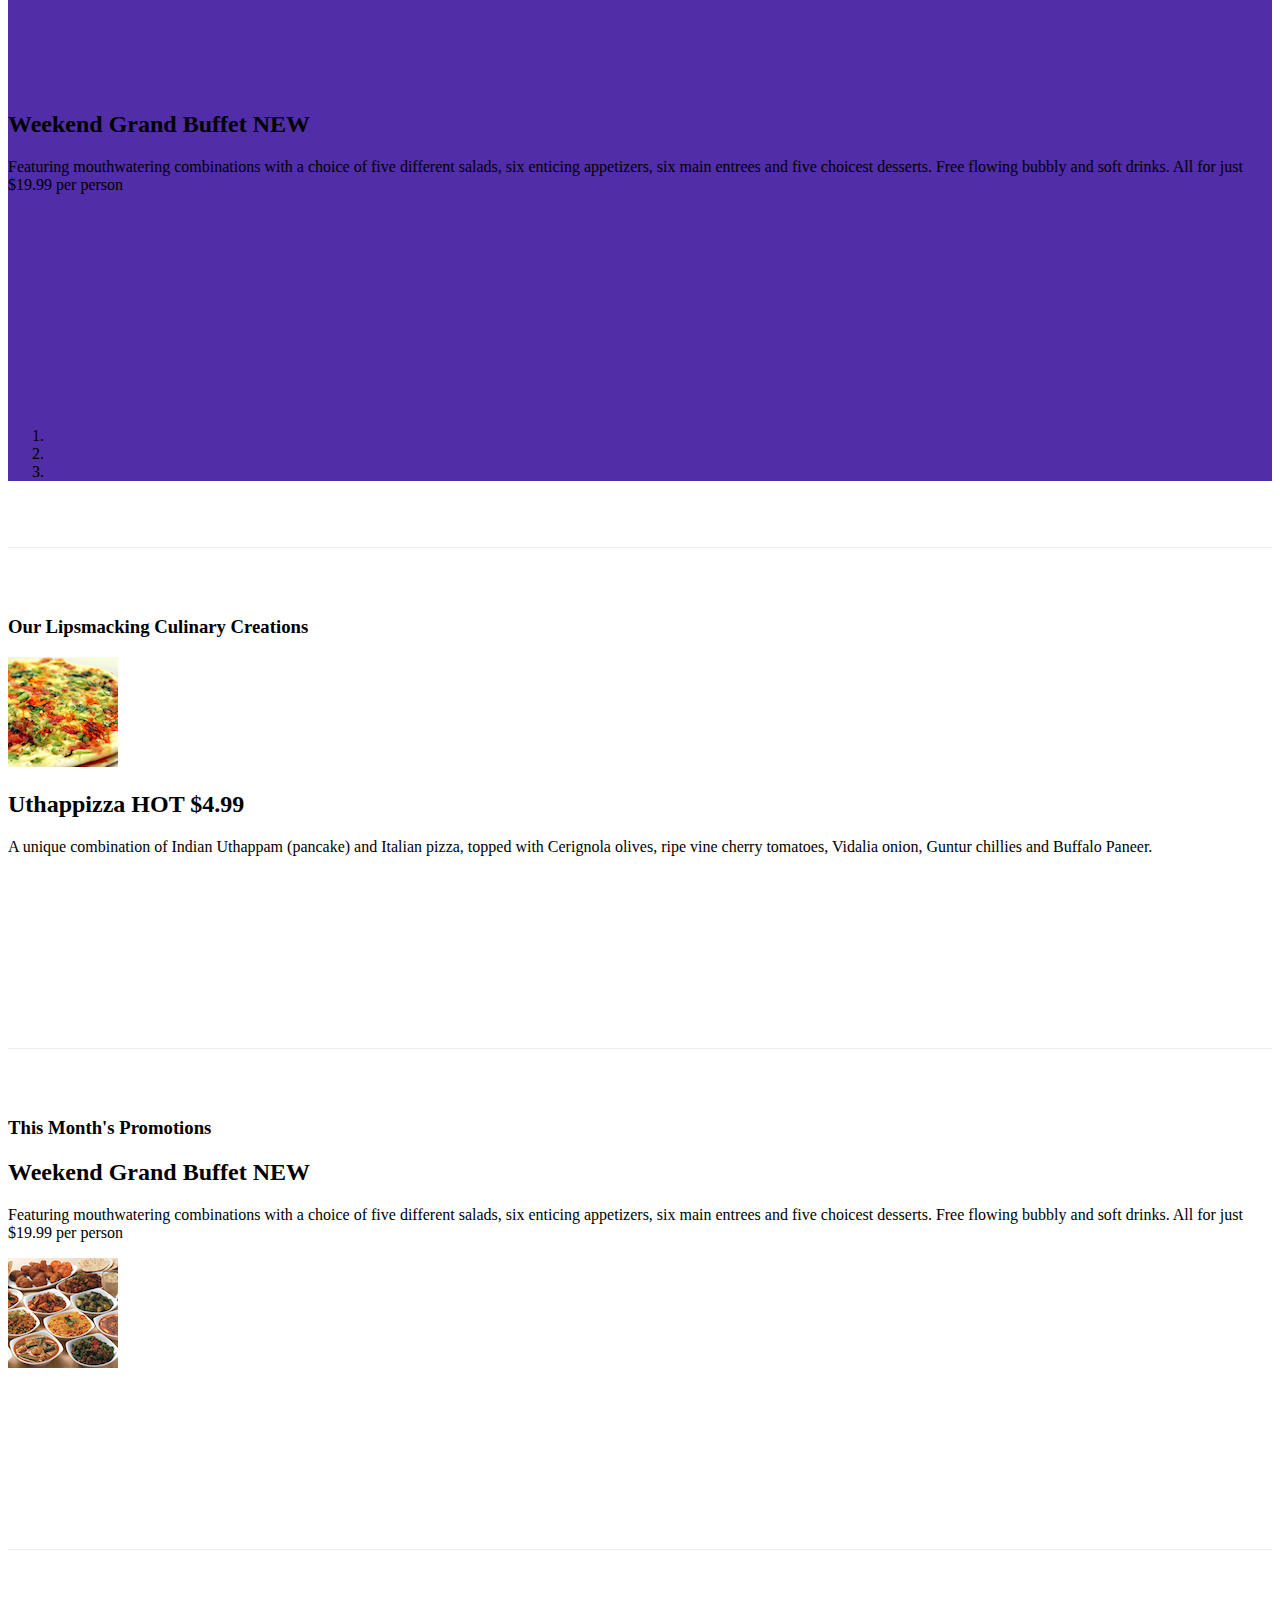
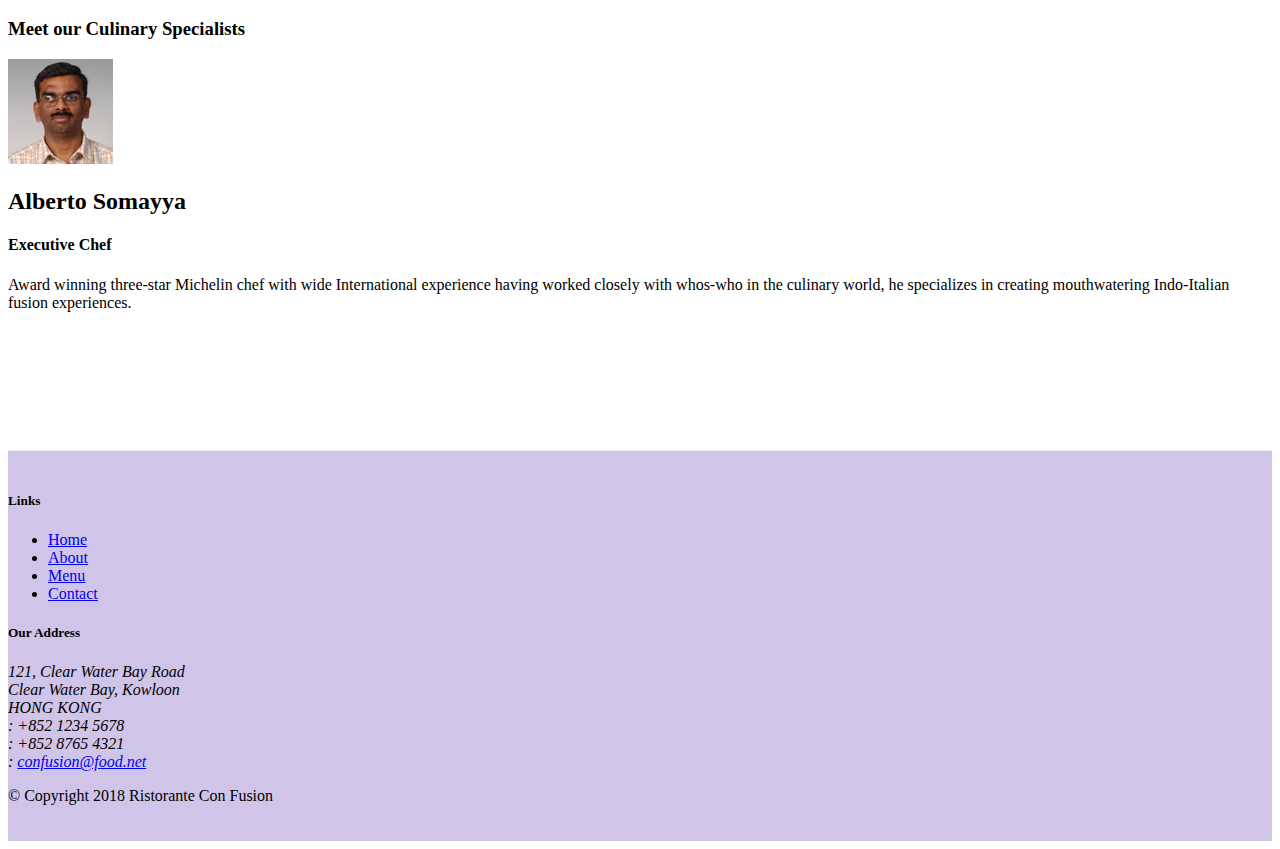
==== commit 05819a01: "more jquery" ====
--- a/index.html
+++ b/index.html
@@ -195,14 +195,12 @@
     				<a class="carousel-control-next" href="#mycarousel" role="button" data-slide="next">
     					<span class="carousel-control-next-icon"></span>
     				</a>
-    				<div class="btn-group" id="carouselButton">
-	                    <button class="btn btn-danger btn-sm" id="carousel-pause">
-	                	    <span class="fa fa-pause"></span>
-	                    </button>
-	                    <button class="btn btn-danger btn-sm" id="carousel-play">
-	                	    <span class="fa fa-play"></span>
-	                    </button>
-                	</div>
+    				
+	                <button class="btn btn-danger btn-sm" id="carouselButton">
+	                	<span class="fa fa-pause"></span>
+	                </button>
+	                    
+                	
     			</div>
     		</div>
     	</div>
@@ -361,12 +359,20 @@
     <script>
         $(document).ready(function(){
             $("#mycarousel").carousel( { interval: 2000 } );
-            $("#carousel-pause").click(function(){
-                $("#mycarousel").carousel('pause');
+            $("#carouselButton").click(function(){
+            	if($('#carouselButton').children('span').hasClass('fa-pause')){
+            		$('#mycarousel').carousel('pause');
+            		$('#carouselButton').children('span').removeClass('fa-pause');
+            		$('#carouselButton').children('span').addClass('fa-play');
+            	}
+            	else{
+            		$('#mycarousel').carousel('cycle');
+            		$('#carouselButton').children('span').removeClass('fa-play');
+            		$('#carouselButton').children('span').addClass('fa-pause');
+            	}
+                
             });
-            $("#carousel-play").click(function(){
-                $("#mycarousel").carousel('cycle');
-            });
+           
         });
     </script>
     
--- a/css/styles.css
+++ b/css/styles.css
@@ -61,4 +61,5 @@
 	right: 0px;
 	position: absolute;
 	bottom: 0px;
+	z-index: 1;
 }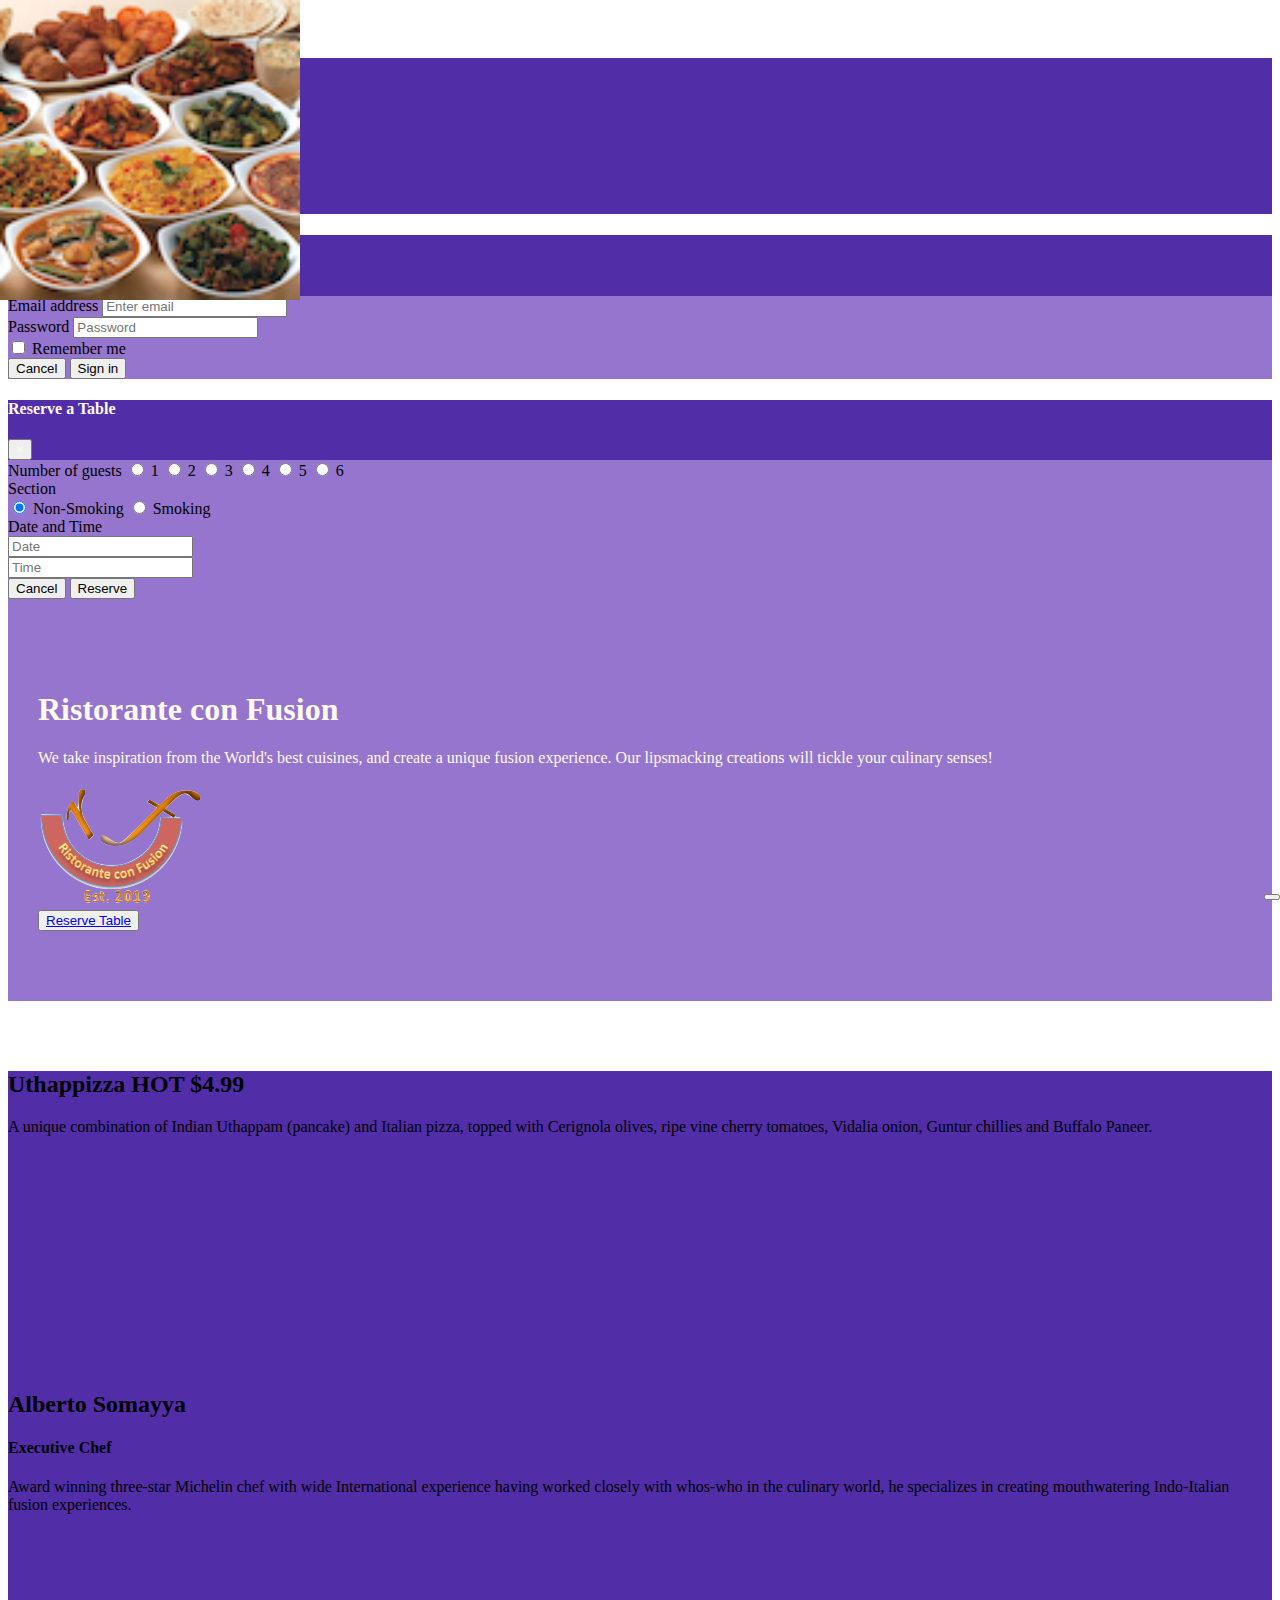
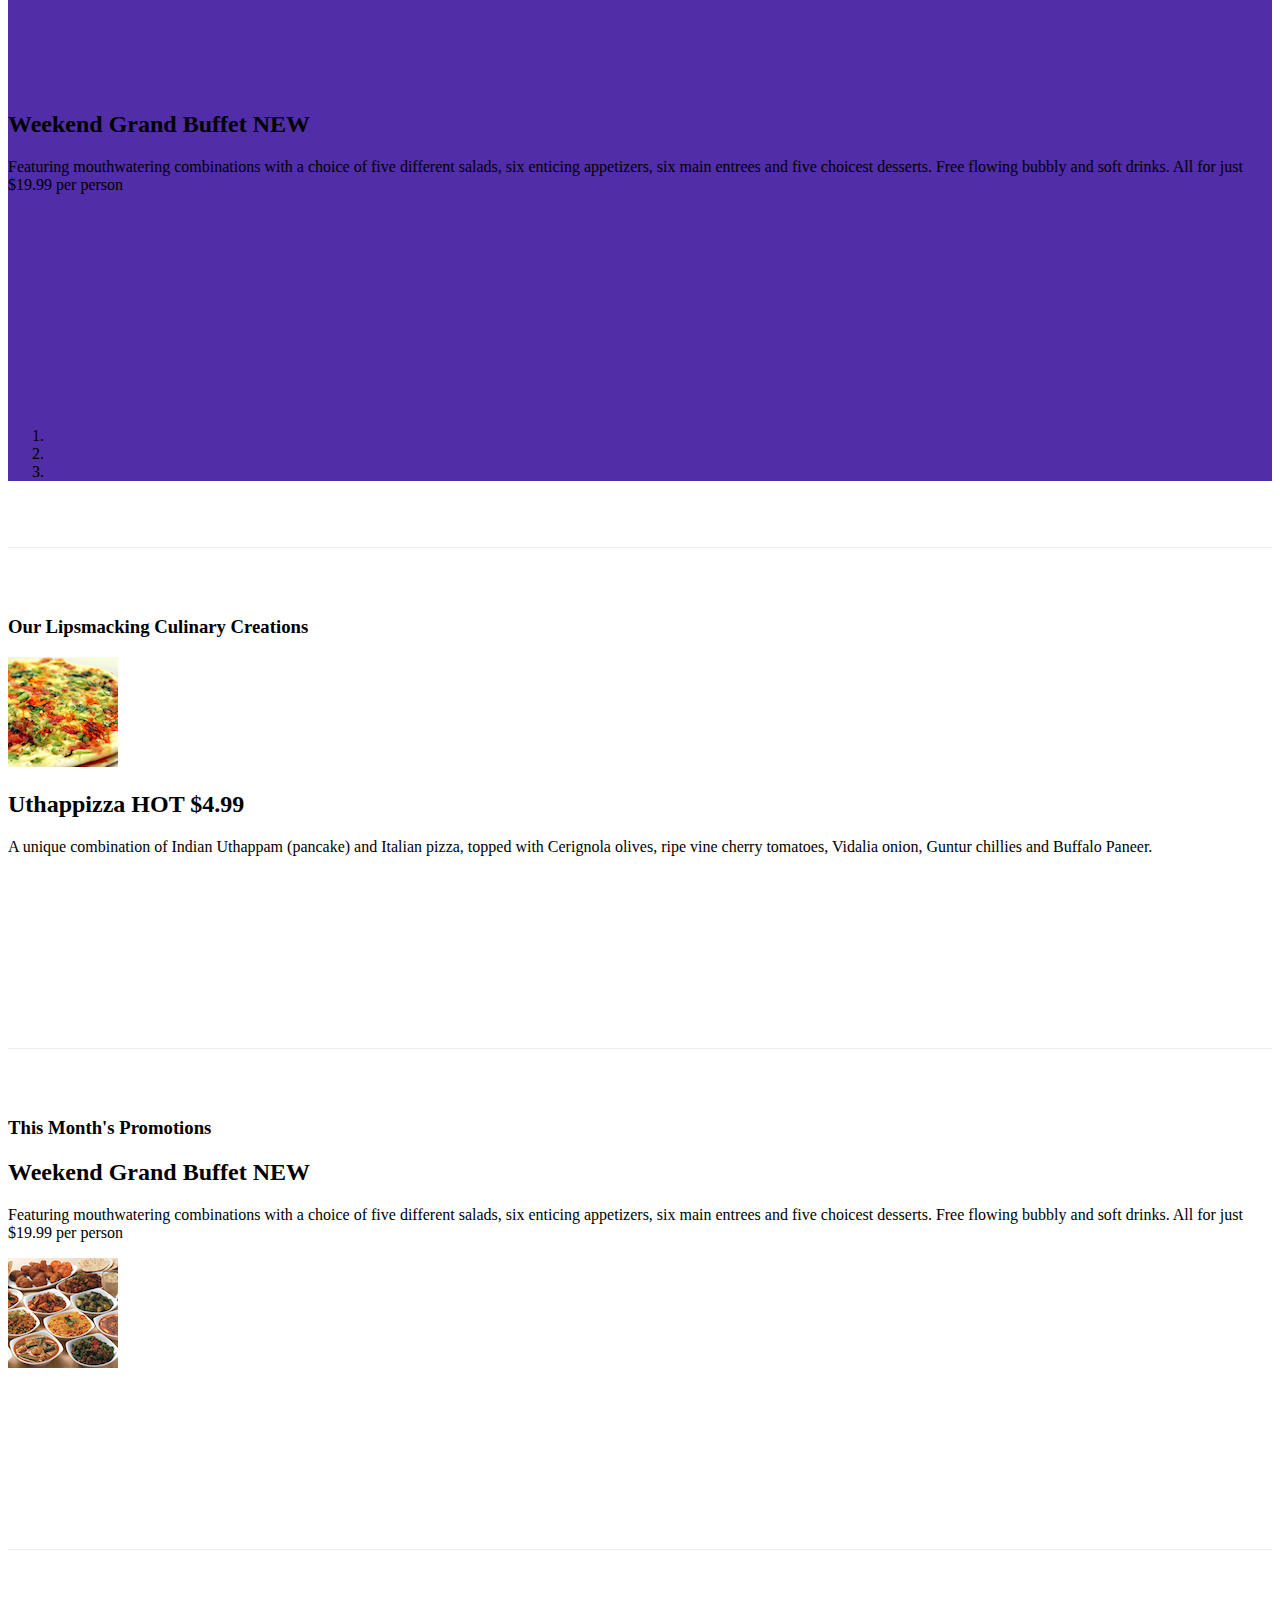
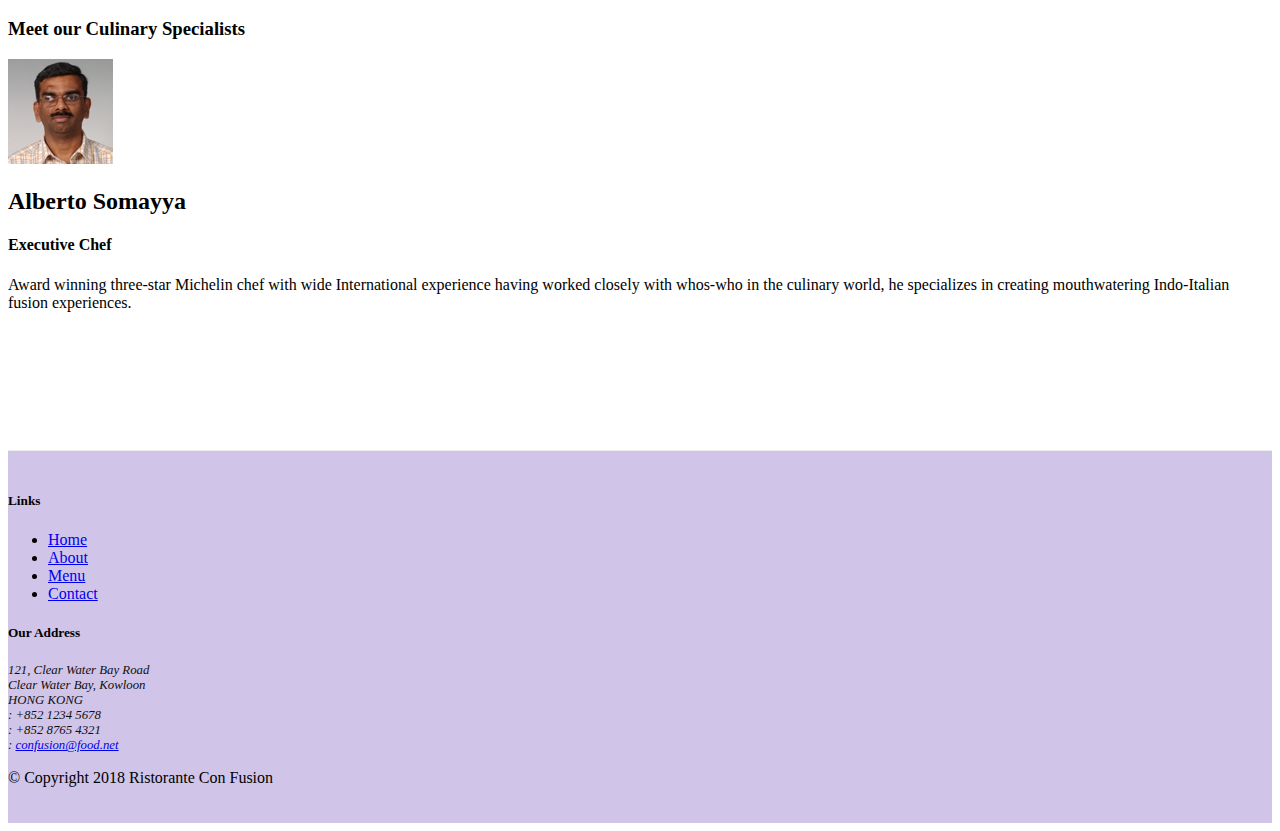
==== commit 443d9f63: "assignment 4" ====
--- a/index.html
+++ b/index.html
@@ -31,7 +31,7 @@
      				
      			</ul>
      			<span class="navbar-text">
-     				<a href="" data-toggle="modal" data-target="#loginModal">
+     				<a id="loginM" data-toggle="modal" data-target="#loginModal">
      					<span class="fa fa-sign-in">
      						Login
      					</span>
@@ -83,12 +83,12 @@
      	<div class="modal-dialog modal-lg" role="content">
      		<div class="modal-content">
      			<div class="modal-header">
-     				<h4 class="modal-title">Reserve a Table</h4>
-     				<button type="button" class="close" data-dismiss="modal">
+     				<h4 id="table" class="modal-title">Reserve a Table</h4>
+     				<button id="closebtn" type="button" class="close" data-dismiss="modal">
      					&times;
      				</button>
      			</div>
-     			<div class="modal-body">
+     			<div id="tablebody" class="modal-body">
      				<form class="card card-body" id="reserve">
         			<div class="form-group row">
         				<label for="guests" class="col-md-2 col-form-label" >Number of guests</label>
@@ -148,7 +148,7 @@
                 	<img src="img/logo.png" class="img-fluid">
                 </div>
                 <div class="col-12 col-sm align-self-center">
-                	<button class="bg-warning text-dark btn-block btn-lg"><a href="#reservemodal" class="nav-link btn-block" data-toggle="modal" data-html="true" title="Or call us at <br><strong>+852 12345678 </strong>" data-placement="bottom">Reserve Table</a></button> 
+                	<button class="bg-warning text-dark btn-block btn-lg"><a id="resv" href="#reservemodal" class="nav-link btn-block" data-toggle="modal" data-html="true" title="Or call us at <br><strong>+852 12345678 </strong>" data-placement="bottom">Reserve Table</a></button> 
                 	<!--<a href="#reserve" role="button" class="btn-warning bg-warning btn-block nav-link align-self-center">Reserve Table</a> -->
                 </div>
             </div>
@@ -371,8 +371,20 @@
             		$('#carouselButton').children('span').addClass('fa-pause');
             	}
                 
+
             });
-           
+            $('#loginM').removeAttr('data-html');
+            $('#loginM').removeAttr('data-target');
+            $('#resv').removeAttr('data-toggle');
+            $('#resv').removeAttr('data-html');
+            $('#resv').removeAttr('data-placement');
+           	$('#resv').click(function(){
+           		$('#reservemodal').modal('show');
+           	})
+
+           	$('#loginM').click(function(){
+           		$('#loginModal').modal('show');
+           	})
         });
     </script>
     
--- a/css/styles.css
+++ b/css/styles.css
@@ -1,65 +1,73 @@
 .row-header {
-	margin: 0px auto;
-	padding: 0px auto;
+  margin: 0px auto;
+  padding: 0px 0px;
+}
+.row-content {
+  margin: 0px auto;
+  padding: 50px 0px;
+  border-bottom: 1px ridge;
+  min-height: 400px;
+}
+.footer {
+  background-color: #D1C4E9;
+  margin: 0px auto;
+  padding: 20px 0px;
+}
+.jumbotron {
+  margin: 0px auto;
+  padding: 70px 30px;
+  background: #9575CD;
+  color: floralwhite;
+}
+address {
+  font-size: 80%;
+  margin: 0px;
+  color: #0f0f0f;
+}
+body {
+  padding: 50px 0px 0px 0px;
+  z-index: 0;
+}
+.navbar-dark {
+  background-color: #512DA8;
+}
+.tab-content {
+  border-left: 1px solid #ddd;
+  border-right: 1px solid #ddd;
+  border-bottom: 1px solid #ddd;
+  padding: 10px;
+}
+.carousel {
+  background: #512DA8;
+}
+.carousel .carousel-item {
+  height: 300px;
+}
+.carousel .carousel-item img {
+  position: absolute;
+  top: 0;
+  left: 0;
+  min-height: 300px;
+}
+#carouselButton {
+  right: 0px;
+  position: absolute;
+  bottom: 0px;
+  z-index: 1;
 }
 
-.row-content {
-	margin: 0px auto;
-	padding: 50px 0px 50px 0px;
-	border-bottom: 1px ridge;
-	min-height: 400px;
+.modal-content .modal-header {
+  background: #512DA8;
+  color: floralwhite;
+  border-bottom: none; 
 }
-.footer {
-	background-color: #D1C4E9;
-	margin: 0px auto;
-	padding: 20px 0px 20px 0px;
+.modal-content .modal-header .close{
+    color: floralwhite;
+}
+.modal-content .modal-body {
+  background-color:#9575CD
+}
+#reserve{
+  background: #9575CD;
 }
 
-.jumbotron {
-	padding: 70px 30px 70px 30px;
-	margin: 0px auto;
-	background: #9575CD;
-	color: floralwhite;
-}
-.address {
-	font-size: 80%;
-	margin: 0px;
-	color: #0f0f0f;
-}
-
-body{
-	padding: 50px 0px 0px 0px;
-	z-index: 0;
-}
-.navbar-dark{
-	background-color: #512DA8;
-}
-
-.tab-content{
-	border-left: 1px solid #ddd;
-	border-right: 1px solid #ddd;
-	border-bottom: 1px solid #ddd;
-	padding: 10px;
-}
-
-.carousel {
-    background:#512DA8;
-}
-
-.carousel-item {
-  height: 300px;
-}
-
-.carousel-item img {
-    position: absolute;
-    top: 0;
-    left: 0;
-    min-height: 300px;
-}
-
-#carouselButton{
-	right: 0px;
-	position: absolute;
-	bottom: 0px;
-	z-index: 1;
-}